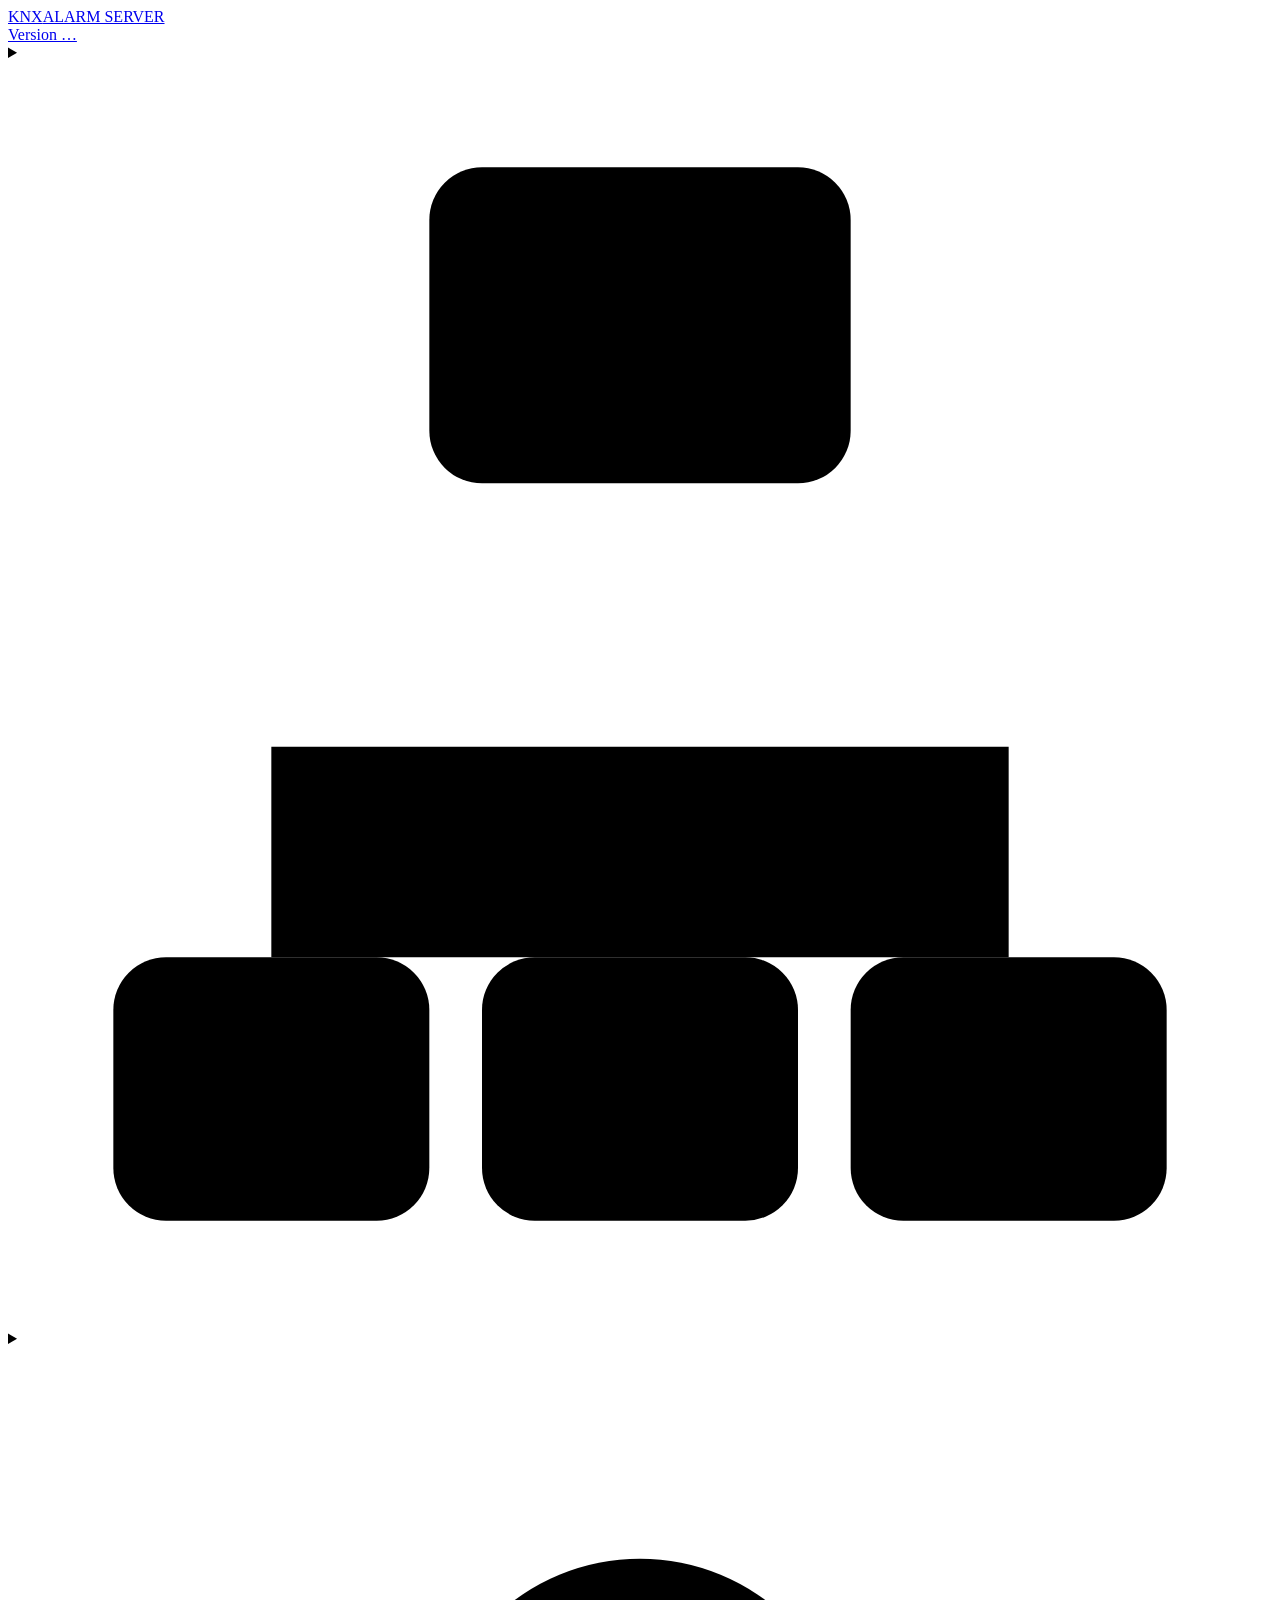
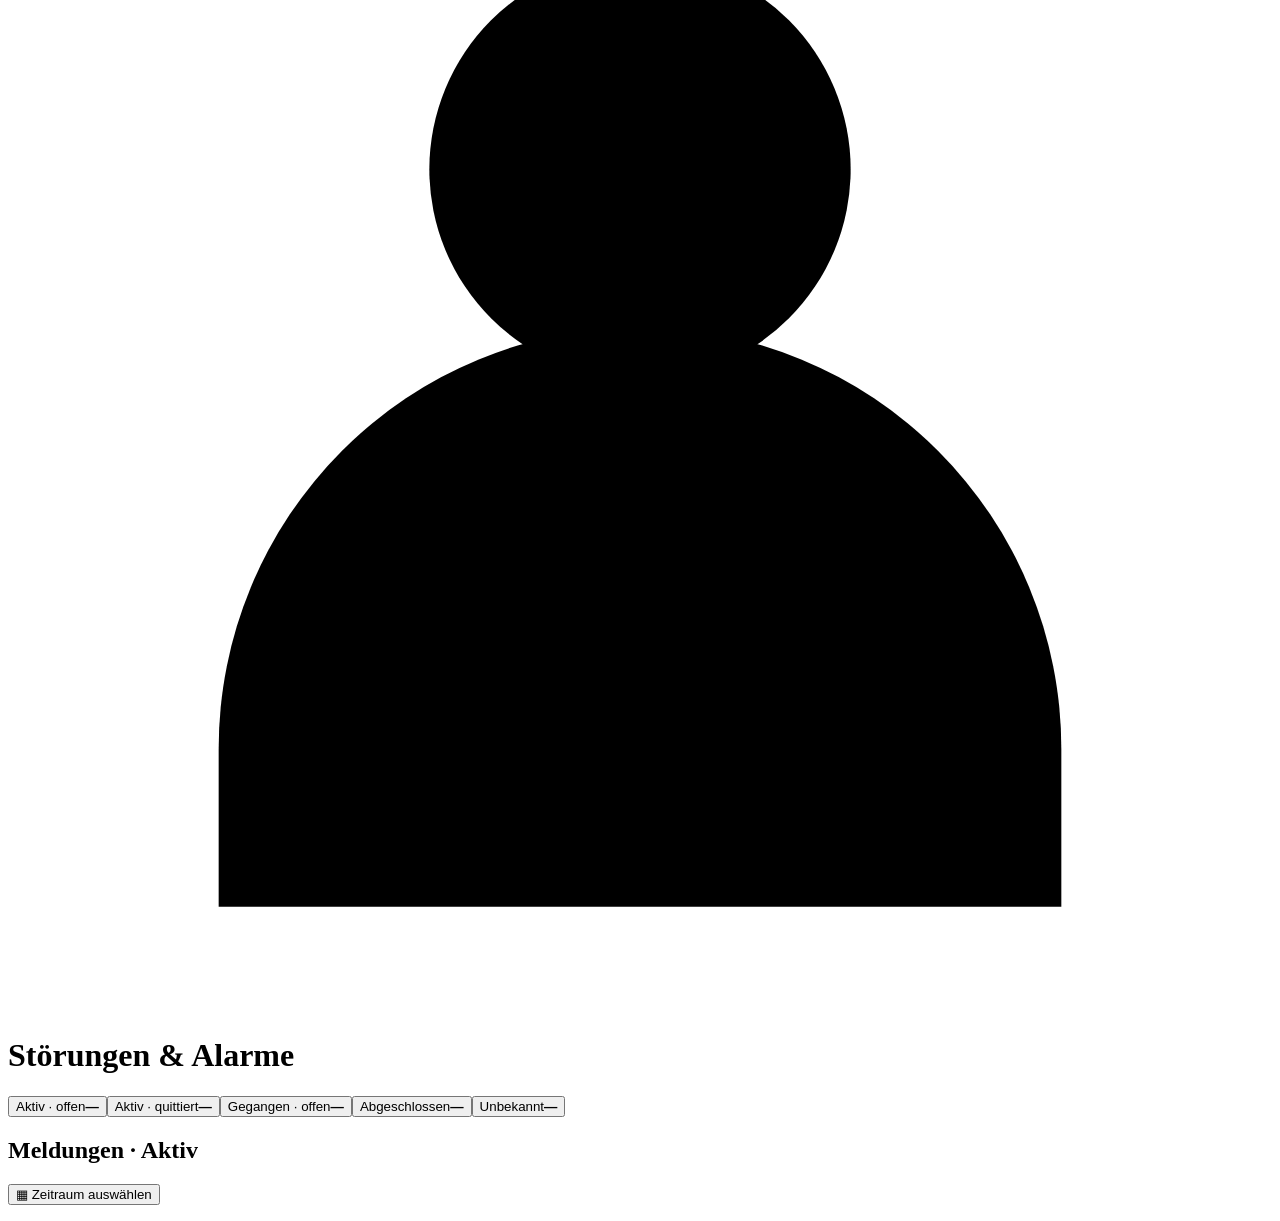
==== src/knx_alarmserver/static/index.html @ 4ce50c4f "Dashboard-Untertitel entfernen und Meldungsübersicht nach oben rücken" ====
<!doctype html>
<html lang="de">
<head><meta charset="utf-8"><meta name="viewport" content="width=device-width,initial-scale=1">
<title>KNX · Alarmserver</title><script src="/static/theme.js"></script><link rel="stylesheet" href="/static/style.css"><script src="/static/date-range.js" defer></script><script src="/static/app.js" defer></script><script src="/static/bus-test.js" defer></script></head>
<body>
<header>
<a class="brand" href="/" aria-label="Zum Dashboard">KNX<span>ALARM SERVER</span></a>
<div class="header-tools">
<a id="version-link" href="/versions" title="Versionshistorie öffnen">Version …</a>
<details id="knx-status-menu" class="header-menu"><summary id="knx-status-icon" class="icon-button status-yellow" title="KNX-Status wird geprüft" aria-label="KNX-Status wird geprüft"><svg viewBox="0 0 24 24" aria-hidden="true"><path d="M12 8v5M5 17v-4h14v4M12 13v4"/><rect x="8" y="2" width="8" height="6" rx="1"/><rect x="2" y="17" width="6" height="5" rx="1"/><rect x="9" y="17" width="6" height="5" rx="1"/><rect x="16" y="17" width="6" height="5" rx="1"/></svg></summary><div class="dropdown status-dropdown"><b>KNX-Verbindung</b><p id="connection-status">Wird geprüft …</p><p id="connection-detail"></p></div></details>
<details id="settings-menu" class="header-menu" hidden><summary class="icon-button" title="Einstellungen" aria-label="Einstellungen"><svg viewBox="0 0 24 24" aria-hidden="true"><path d="m9 3 1-2h4l1 2 3 2 2-.1 2 3.5-1 2v3l1 2-2 3.5-2-.1-3 2-1 2h-4l-1-2-3-2-2 .1-2-3.5 1-2v-3l-1-2L4 4.9l2 .1z" transform="translate(0 0) scale(.95)"/><circle cx="11.4" cy="11.4" r="3"/></svg></summary><div class="dropdown"><p class="menu-caption">Verwaltung</p><a id="matrix-link" href="/matrix">Alarmmatrix</a><a id="telegrams-link" href="/telegrams">Telegramme</a><a id="knx-settings-tab" href="/knx">KNX Verbindungen</a><a id="ets-tab" href="/ets">ETS-Import</a><a id="priorities-link" href="/priorities">Prioritäten</a><a id="mail-link" href="/mail">Mail-Konfiguration</a><a id="users-tab" href="/users">Benutzerverwaltung</a></div></details>
<details id="profile-menu" class="header-menu"><summary class="icon-button" aria-label="Benutzermenü" title="Benutzermenü"><svg viewBox="0 0 24 24" aria-hidden="true"><circle cx="12" cy="8" r="4"/><path d="M4 22v-3a8 8 0 0 1 16 0v3"/></svg></summary><div class="dropdown"><div class="menu-user"><p id="profile-user">…</p><span id="identity" class="menu-role">…</span></div><div class="theme-menu-row"><div id="theme-choice" class="theme-switch" role="radiogroup" aria-label="Darstellung" data-preference="dark"><span class="theme-switch-thumb" aria-hidden="true"></span><label title="Dark"><input type="radio" name="theme" value="dark" aria-label="Dark" checked><span><svg viewBox="0 0 24 24" aria-hidden="true"><path d="M20 14a8 8 0 0 1-10-10 8 8 0 1 0 10 10Z"/></svg></span></label><label title="Light"><input type="radio" name="theme" value="light" aria-label="Light"><span><svg viewBox="0 0 24 24" aria-hidden="true"><circle cx="12" cy="12" r="4"/><path d="M12 2v2m0 16v2M2 12h2m16 0h2M5 5l1.5 1.5m11 11L19 19M5 19l1.5-1.5m11-11L19 5"/></svg></span></label><label title="Automatisch"><input type="radio" name="theme" value="auto" aria-label="Automatisch"><span><svg viewBox="0 0 24 24" aria-hidden="true"><rect x="3" y="4" width="18" height="13" rx="2"/><path d="M8 21h8m-4-4v4m-3-7 3-7 3 7m-5-2h4"/></svg></span></label></div></div><a href="/account/password">Kennwort ändern</a><button id="logout" type="button">Abmelden</button></div></details>

</div></header>
<main>
<a id="back-dashboard" href="/" hidden>← Dashboard</a>
<div class="heading"><div><h1 id="page-title">Störungen &amp; Alarme</h1><p id="page-description" class="muted" hidden></p></div><span id="clock"></span></div>
<div id="error" role="alert" hidden></div>
<section id="counters" class="cards" aria-label="Übersicht"><button type="button" class="counter-card" data-status-filter="active" aria-pressed="false"><span>Aktiv · offen</span><strong id="active">—</strong></button><button type="button" class="counter-card" data-status-filter="active_ack" aria-pressed="false"><span>Aktiv · quittiert</span><strong id="acked">—</strong></button><button type="button" class="counter-card" data-status-filter="clear_pending" aria-pressed="false"><span>Gegangen · offen</span><strong id="pending">—</strong></button><button type="button" class="counter-card" data-status-filter="closed" aria-pressed="false"><span>Abgeschlossen</span><strong id="closed">—</strong></button><button type="button" class="counter-card" data-status-filter="unknown" aria-pressed="false"><span>Unbekannt</span><strong id="unknown">—</strong></button></section>
<nav id="main-nav" hidden aria-label="Ansichten"></nav>
<section id="data-panel" class="panel"><div class="toolbar"><h2 id="view-title">Meldungen · Aktiv</h2><div id="date-range-wrap" class="date-range-wrap"><button id="date-range-toggle" type="button" aria-haspopup="dialog" aria-expanded="false" aria-controls="date-range-popup"><span aria-hidden="true">▦</span> <span id="date-range-label">Zeitraum auswählen</span></button>
<div id="date-range-popup" class="date-range-popup" role="dialog" aria-labelledby="date-range-title" hidden><div class="range-heading"><h3 id="date-range-title">Zeitraum auswählen</h3><div><button id="date-range-prev" type="button" aria-label="Vorheriger Monat">‹</button><button id="date-range-next" type="button" aria-label="Nächster Monat">›</button></div></div><p id="date-range-selection" role="status" aria-live="polite"></p><div id="date-range-months" class="date-range-months"></div><div class="range-actions"><button id="date-range-clear" type="button">Zeitraum zurücksetzen</button><button id="date-range-cancel" type="button">Abbrechen</button><button id="date-range-apply" type="button" disabled>Übernehmen</button></div></div></div><div id="telegram-rates" class="telegram-rates" hidden title="Empfangene Gruppentelegramme aller Verbindungen; unabhängig von Suche und Tabellenlimit. Seit Dienststart, sekundengenaues Zeitfenster."><span>Letzte Minute: <strong id="telegram-minute">—</strong></span><span>Letzte Stunde: <strong id="telegram-hour">—</strong></span></div><label id="telegram-search-wrap" hidden>Suche <input id="search" type="search" maxlength="200" placeholder="Name, Bereich, Gruppenadresse"></label><span id="list-summary" class="muted" role="status" aria-live="polite"></span></div>
<div id="bus-test-controls" class="toolbar" hidden><button id="bus-test-open" type="button">KNX-Testmodus</button><span id="bus-test-summary" class="muted" role="status"></span></div><div id="knx-read-controls" class="toolbar" hidden><label>KNX-Status abfragen<select id="knx-read-mode"><option value="unknown">Unbekannte Werte</option><option value="all">Alle Alarmadressen</option></select></label><label>Verbindung<select id="knx-read-connection"><option value="">Erste aktive Verbindung</option></select></label><button id="knx-read-start" type="button">Status abfragen</button></div><p id="knx-read-feedback" role="status" aria-live="polite" hidden></p>
<div class="table-scroll"><table id="message-table"><thead id="table-head"></thead><tbody id="table-body"></tbody></table></div><p id="empty" hidden></p><p id="hint" class="muted"></p></section>
<section id="knx-settings" class="panel" hidden aria-labelledby="knx-title">
<div class="toolbar"><h2 id="knx-title">KNX-Verbindungen</h2><button id="knx-add" type="button">Verbindung hinzufügen</button></div>
<p>Verwalte hier die Verbindung zu deinem KNX/IP-Router. Zum Start einen freien Tunneling-Kanal verwenden. KNX Secure wird noch nicht unterstützt.</p>
<div class="toolbar"><label><input id="knx-enabled" type="checkbox"> KNX-Empfang aktivieren</label><button id="knx-apply" type="button">Aktivierung speichern</button><button id="knx-reload" type="button">Neu laden</button></div>
<p id="knx-feedback" role="status" aria-live="polite"></p><div id="knx-list"></div>
<form id="knx-form" hidden>
<h3 id="knx-form-title">Neue Verbindung</h3>
<div class="knx-fields">
<label>Name<input id="knx-name" required maxlength="64" placeholder="z. B. Hauptlinie"></label>
<label>Verbindungsart<select id="knx-type"><option value="tunneling">Tunneling (UDP)</option><option value="routing">Routing (Multicast)</option></select></label>
<label><input id="knx-connection-enabled" type="checkbox" checked> Verbindung aktiv</label>
<label>Lokale IPv4-Adresse (optional)<input id="knx-local" placeholder="Bei mehreren Netzwerkschnittstellen"></label>
<fieldset id="knx-tunnel-fields"><legend>Tunneling</legend>
<label>Router-IP<input id="knx-gateway" required placeholder="IPv4-Adresse des KNX/IP-Routers"></label>
<label>Port<input id="knx-port" type="number" min="1" max="65535" value="3671" required></label></fieldset>
<fieldset id="knx-routing-fields" hidden disabled><legend>Routing</legend>
<label>Physikalische Adresse<input id="knx-individual" required placeholder="In ETS abgestimmte freie Adresse"></label>
<label>Multicast-Adresse<input id="knx-multicast" value="224.0.23.12" required></label></fieldset>
</div>
<p>Die physikalische Adresse beim Routing muss frei und mit ETS abgestimmt sein. Multicast muss im Netzwerk erreichbar sein.</p>
<div class="toolbar"><button type="submit">Speichern und übernehmen</button><button id="knx-cancel" type="button">Abbrechen</button></div>
</form>
<p>Änderungen werden sofort übernommen und bleiben nach Neustarts erhalten. Ein gespeicherter Eintrag bestätigt noch keinen Telegrammempfang.</p>
</section>
<section id="ets-panel" class="panel" hidden aria-labelledby="ets-title">
<div class="toolbar"><h2 id="ets-title">ETS-Gruppenadressen</h2><button id="ets-reload" type="button">Gespeicherten Katalog laden</button></div>
<p>In ETS die Gruppenadressen als <b>XML</b> exportieren (mit Datenpunkttypen, nicht im alten ETS4-Format). Alternativ CSV mit Kopfzeile und Adressspalte. Vollständige .knxproj-Projekte werden noch nicht unterstützt.</p>
<form id="ets-form"><div class="toolbar"><label>ETS-Datei (max. 4 MiB)<input id="ets-file" type="file" accept=".xml,.csv" required></label><button type="submit" id="ets-preview">Vorschau prüfen</button></div></form>
<p>Der Import ordnet Namen und Datentypen für künftig empfangene Telegramme zu. Alarmregeln werden dadurch nicht angelegt oder geändert. Fehlende, mehrdeutige oder nicht unterstützte DPT bleiben als Rohwert sichtbar.</p>
<div class="toolbar"><label>Übernahme<select id="ets-mode"><option value="merge">Ergänzen / vorhandene Adressen aktualisieren</option><option value="replace">Gesamten ETS-Katalog durch diese Datei ersetzen</option></select></label><button id="ets-apply" type="button" disabled>Vorschau übernehmen</button></div>
<p id="ets-feedback" role="status" aria-live="polite"></p><p id="ets-summary"></p>
<div class="toolbar"><label>Suche<input id="ets-search" type="search" placeholder="Name, Gruppenadresse, DPT"></label><button id="ets-prev" type="button">Zurück</button><span id="ets-page"></span><button id="ets-next" type="button">Weiter</button></div>
<div class="table-scroll"><table><thead><tr><th>Gruppenadresse</th><th>Name / Beschreibung</th><th>DPT</th><th>Prüfung / Änderung</th></tr></thead><tbody id="ets-rows"></tbody></table></div>
</section>
<section id="mail-panel" class="panel" hidden aria-labelledby="mail-title">
<div class="toolbar"><h2 id="mail-title">Mail-Konfiguration</h2><button id="mail-help-open" class="mail-help-open" type="button" aria-label="SMTP-Beispiele und Eingabehilfe öffnen" title="SMTP-Beispiele und Eingabehilfe" aria-haspopup="dialog" aria-controls="mail-help-dialog" aria-expanded="false">i</button><button id="mail-reload" type="button">Konfiguration neu laden</button></div>
<p>Neue Alarmvorgänge werden einmal je aktiviertem Benutzer in die Versandwarteschlange aufgenommen. Empfänger in der Benutzerverwaltung aktivieren. Bereits vorhandene Vorgänge werden nicht nachträglich versendet.</p>
<dialog id="mail-help-dialog" class="mail-help-dialog" aria-labelledby="mail-help-title"><div class="mail-help-heading"><h3 id="mail-help-title">SMTP-Beispiele und Eingabehilfe</h3><button id="mail-help-close" type="button" aria-label="Mail-Hilfe schließen">Schließen ×</button></div><div class="mail-help-content">
<p>10 Beispiele nach offiziellen Anbieteranleitungen · geprüft am 22.10.2026. Die Adressen sind Muster und müssen durch das eigene Postfach ersetzt werden. Kontotyp, Tarif und Sicherheitsrichtlinien können abweichen; die verlinkte Anbieterhilfe hat Vorrang.</p>
<label for="mail-help-provider">Anbieter auswählen</label><select id="mail-help-provider"><option value="">Bitte einen Anbieter auswählen (10 Beispiele)</option><option value="zoho">Zoho Mail</option><option value="ionos">1&amp;1 Hosting / IONOS Mail</option><option value="gmx">GMX (Deutschland)</option><option value="gmail">Gmail / Google Workspace</option><option value="webde">WEB.DE</option><option value="telekom">Telekom / T-Online / Magenta</option><option value="strato">STRATO</option><option value="yahoo">Yahoo Mail</option><option value="icloud">Apple iCloud Mail</option><option value="mailbox">mailbox.org</option></select><div id="mail-provider-examples"><section data-mail-provider="zoho" class="mail-provider-example" hidden><h4>Zoho Mail</h4><p class="mail-provider-status">Mit den zu Ihrem Konto gehörenden SMTP-Daten nutzbar.</p><div class="table-scroll"><table><thead><tr><th>Feld im Alarmserver</th><th>Beispieleingabe / Bedeutung</th></tr></thead><tbody><tr><th scope="row">SMTP-Server</th><td>smtp.zoho.com (Beispiel: US-Privatkonto)</td></tr><tr><th scope="row">SMTP-Port</th><td>465</td></tr><tr><th scope="row">Verbindung</th><td>TLS (typisch Port 465)</td></tr><tr><th scope="row">SMTP-Benutzername</th><td>alarm@zohomail.com</td></tr><tr><th scope="row">SMTP-Passwort</th><td>Postfachpasswort; bei Zwei-Faktor-Authentifizierung ein App-Passwort.</td></tr><tr><th scope="row">Absenderadresse</th><td>alarm@zohomail.com (eigene Adresse einsetzen)</td></tr></tbody></table></div><p>Host und Benutzername müssen zu Kontotyp und Rechenzentrum passen. Für kostenpflichtige US-Domainkonten nennt Zoho smtppro.zoho.com. EU- und andere Konten: den exakten Server unter Zoho Mail → Einstellungen → Mailkonten → Server Configuration Details übernehmen, nicht blind den US-Beispielhost verwenden.</p><ul class="mail-help-sources"><li><a href="https://www.zoho.com/de/mail/help/zoho-smtp.html" target="_blank" rel="noopener noreferrer">Zoho: SMTP-Konfiguration und Kontotypen</a></li></ul></section><section data-mail-provider="ionos" class="mail-provider-example" hidden><h4>1&amp;1 Hosting / IONOS Mail</h4><p class="mail-provider-status">Beispiel für IONOS Mail Basic / Mail Business.</p><div class="table-scroll"><table><thead><tr><th>Feld im Alarmserver</th><th>Beispieleingabe / Bedeutung</th></tr></thead><tbody><tr><th scope="row">SMTP-Server</th><td>smtp.ionos.de</td></tr><tr><th scope="row">SMTP-Port</th><td>465</td></tr><tr><th scope="row">Verbindung</th><td>TLS (typisch Port 465)</td></tr><tr><th scope="row">SMTP-Benutzername</th><td>alarm@example.org</td></tr><tr><th scope="row">SMTP-Passwort</th><td>Passwort dieses E-Mail-Postfachs, nicht das IONOS-Kundenpasswort.</td></tr><tr><th scope="row">Absenderadresse</th><td>alarm@example.org (eigene Adresse einsetzen)</td></tr></tbody></table></div><p>Benutzername und Absender durch die eigene vollständige Postfachadresse ersetzen. Alternativ dokumentiert IONOS Port 587 mit STARTTLS. Für 1&amp;1-DSL-/Mobilfunk-Postfächer und Hosted Exchange können andere Server gelten; dafür die separate Anleitung zum eigenen Produkt verwenden.</p><ul class="mail-help-sources"><li><a href="https://www.ionos.de/hilfe/e-mail/allgemeine-themen/serverinformationen-fuer-imap-pop3-und-smtp/" target="_blank" rel="noopener noreferrer">IONOS: SMTP-Server und Anmeldedaten</a></li><li><a href="https://hilfe-center.1und1.de/e-mail-einstellungen" target="_blank" rel="noopener noreferrer">1&amp;1: Einstellungen für DSL-/Mobilfunk-Mail</a></li></ul></section><section data-mail-provider="gmx" class="mail-provider-example" hidden><h4>GMX (Deutschland)</h4><p class="mail-provider-status">Mit aktiviertem externem Zugriff und passendem App-Passwort nutzbar.</p><div class="table-scroll"><table><thead><tr><th>Feld im Alarmserver</th><th>Beispieleingabe / Bedeutung</th></tr></thead><tbody><tr><th scope="row">SMTP-Server</th><td>mail.gmx.net</td></tr><tr><th scope="row">SMTP-Port</th><td>587</td></tr><tr><th scope="row">Verbindung</th><td>STARTTLS</td></tr><tr><th scope="row">SMTP-Benutzername</th><td>alarm@gmx.de</td></tr><tr><th scope="row">SMTP-Passwort</th><td>App-Passwort für dieses externe Programm aus dem GMX-Konto.</td></tr><tr><th scope="row">Absenderadresse</th><td>alarm@gmx.de (eigene Adresse einsetzen)</td></tr></tbody></table></div><p>Das App-Passwort unter Account verwalten → Login &amp; Sicherheit → App-Passwörter erzeugen. Ein vorhandenes Postfach verwenden; die Absenderadresse muss dem Konto gehören. Alternativ ist Port 465 mit TLS möglich. Dies sind GMX.net-Daten, nicht automatisch die Daten internationaler GMX.com-Konten.</p><ul class="mail-help-sources"><li><a href="https://hilfe.gmx.net/pop-imap/imap/imap-serverdaten.html" target="_blank" rel="noopener noreferrer">GMX: SMTP-Serverdaten</a></li><li><a href="https://hilfe.gmx.net/sicherheit/2fa/anwendungsspezifisches-passwort.html" target="_blank" rel="noopener noreferrer">GMX: App-Passwort erstellen</a></li></ul></section><section data-mail-provider="gmail" class="mail-provider-example" hidden><h4>Gmail / Google Workspace</h4><p class="mail-provider-status">Mit verfügbarem Google-App-Passwort nutzbar.</p><div class="table-scroll"><table><thead><tr><th>Feld im Alarmserver</th><th>Beispieleingabe / Bedeutung</th></tr></thead><tbody><tr><th scope="row">SMTP-Server</th><td>smtp.gmail.com</td></tr><tr><th scope="row">SMTP-Port</th><td>587</td></tr><tr><th scope="row">Verbindung</th><td>STARTTLS</td></tr><tr><th scope="row">SMTP-Benutzername</th><td>alarm@gmail.com</td></tr><tr><th scope="row">SMTP-Passwort</th><td>16-stelliges Google-App-Passwort, nicht das normale Google-Passwort.</td></tr><tr><th scope="row">Absenderadresse</th><td>alarm@gmail.com (eigene Adresse einsetzen)</td></tr></tbody></table></div><p>App-Passwörter setzen die Bestätigung in zwei Schritten voraus. Bei Organisationskonten, erweiterten Sicherheitsrichtlinien oder bestimmten Kontoeinstellungen können sie fehlen. Falls nur OAuth2 erlaubt ist, ist dieses Konto mit dem aktuellen Modul nicht direkt nutzbar. Workspace: die vollständige eigene Firmen-Mailadresse verwenden. Alternativ: Port 465 mit TLS.</p><ul class="mail-help-sources"><li><a href="https://knowledge.workspace.google.com/admin/gmail/send-email-from-a-printer-scanner-or-app?hl=de" target="_blank" rel="noopener noreferrer">Google: SMTP für Geräte und Apps</a></li><li><a href="https://support.google.com/mail/answer/185833?hl=de" target="_blank" rel="noopener noreferrer">Google: Voraussetzungen für App-Passwörter</a></li></ul></section><section data-mail-provider="webde" class="mail-provider-example" hidden><h4>WEB.DE</h4><p class="mail-provider-status">Mit passendem App-Passwort und freigegebenem Zugriff nutzbar.</p><div class="table-scroll"><table><thead><tr><th>Feld im Alarmserver</th><th>Beispieleingabe / Bedeutung</th></tr></thead><tbody><tr><th scope="row">SMTP-Server</th><td>smtp.web.de</td></tr><tr><th scope="row">SMTP-Port</th><td>587</td></tr><tr><th scope="row">Verbindung</th><td>STARTTLS</td></tr><tr><th scope="row">SMTP-Benutzername</th><td>alarm@web.de</td></tr><tr><th scope="row">SMTP-Passwort</th><td>App-Passwort für das externe Programm aus dem WEB.DE-Konto.</td></tr><tr><th scope="row">Absenderadresse</th><td>alarm@web.de (eigene Adresse einsetzen)</td></tr></tbody></table></div><p>Das App-Passwort unter Account verwalten → Login &amp; Sicherheit → App-Passwörter erzeugen. Eine zum Postfach gehörende Absenderadresse verwenden. Alternativ: Port 465 mit TLS.</p><ul class="mail-help-sources"><li><a href="https://hilfe.web.de/pop-imap/imap/imap-serverdaten.html" target="_blank" rel="noopener noreferrer">WEB.DE: SMTP-Serverdaten</a></li><li><a href="https://hilfe.web.de/sicherheit/2fa/anwendungsspezifisches-passwort.html" target="_blank" rel="noopener noreferrer">WEB.DE: App-Passwort erstellen</a></li></ul></section><section data-mail-provider="telekom" class="mail-provider-example" hidden><h4>Telekom / T-Online / Magenta</h4><p class="mail-provider-status">Mit dem Passwort für E-Mail-Programme nutzbar.</p><div class="table-scroll"><table><thead><tr><th>Feld im Alarmserver</th><th>Beispieleingabe / Bedeutung</th></tr></thead><tbody><tr><th scope="row">SMTP-Server</th><td>securesmtp.t-online.de</td></tr><tr><th scope="row">SMTP-Port</th><td>465</td></tr><tr><th scope="row">Verbindung</th><td>TLS (typisch Port 465)</td></tr><tr><th scope="row">SMTP-Benutzername</th><td>alarm@t-online.de</td></tr><tr><th scope="row">SMTP-Passwort</th><td>Separates „Passwort für E-Mail-Programme“ aus dem Telekom-Konto.</td></tr><tr><th scope="row">Absenderadresse</th><td>alarm@t-online.de (eigene Adresse einsetzen)</td></tr></tbody></table></div><p>Auch bei einer @magenta.de-Adresse diesen SMTP-Host verwenden, aber die eigene vollständige Adresse als Benutzername und Absender eintragen. Das Passwort für E-Mail-Programme ist nicht einfach das Telekom-Login-Passwort.</p><ul class="mail-help-sources"><li><a href="https://www.telekom.de/hilfe/apps-dienste/e-mail/posteingang-postausgang-server" target="_blank" rel="noopener noreferrer">Telekom: Postausgangsserver</a></li><li><a href="https://www.telekom.de/hilfe/apps-dienste/e-mail/app-programm-passwort" target="_blank" rel="noopener noreferrer">Telekom: Passwort für E-Mail-Programme</a></li></ul></section><section data-mail-provider="strato" class="mail-provider-example" hidden><h4>STRATO</h4><p class="mail-provider-status">Beispiel für reguläre STRATO-Hosting-Postfächer.</p><div class="table-scroll"><table><thead><tr><th>Feld im Alarmserver</th><th>Beispieleingabe / Bedeutung</th></tr></thead><tbody><tr><th scope="row">SMTP-Server</th><td>smtp.strato.de</td></tr><tr><th scope="row">SMTP-Port</th><td>465</td></tr><tr><th scope="row">Verbindung</th><td>TLS (typisch Port 465)</td></tr><tr><th scope="row">SMTP-Benutzername</th><td>alarm@example.org</td></tr><tr><th scope="row">SMTP-Passwort</th><td>Passwort des STRATO-E-Mail-Postfachs, nicht das Kundenlogin-Passwort.</td></tr><tr><th scope="row">Absenderadresse</th><td>alarm@example.org (eigene Adresse einsetzen)</td></tr></tbody></table></div><p>Die vollständige Postfachadresse verwenden. STRATO nennt für normale Mailprogramme Port 465. Der dokumentierte Smarthost-Port 587 ist für besondere serverseitige Relay-Szenarien bestimmt und wird hier nicht als normale Postfachkonfiguration vorgeschlagen.</p><ul class="mail-help-sources"><li><a href="https://www.strato.de/faq/mail/e-mailserver-adressen-ports-ssl-tls/" target="_blank" rel="noopener noreferrer">STRATO: Server, Ports und Anmeldung</a></li><li><a href="https://www.strato.de/faq/mail/e-mail-versand-aus-cgi-und-php-skripten/" target="_blank" rel="noopener noreferrer">STRATO: SMTP-Anmeldung aus Skripten</a></li></ul></section><section data-mail-provider="yahoo" class="mail-provider-example" hidden><h4>Yahoo Mail</h4><p class="mail-provider-status">Mit verfügbarem Yahoo-App-Passwort nutzbar.</p><div class="table-scroll"><table><thead><tr><th>Feld im Alarmserver</th><th>Beispieleingabe / Bedeutung</th></tr></thead><tbody><tr><th scope="row">SMTP-Server</th><td>smtp.mail.yahoo.com</td></tr><tr><th scope="row">SMTP-Port</th><td>465</td></tr><tr><th scope="row">Verbindung</th><td>TLS (typisch Port 465)</td></tr><tr><th scope="row">SMTP-Benutzername</th><td>alarm@yahoo.com</td></tr><tr><th scope="row">SMTP-Passwort</th><td>Von Yahoo erzeugtes App-Passwort für externe Programme.</td></tr><tr><th scope="row">Absenderadresse</th><td>alarm@yahoo.com (eigene Adresse einsetzen)</td></tr></tbody></table></div><p>Die vollständige eigene Yahoo-Adresse verwenden. Das App-Passwort im Sicherheitsbereich des Yahoo-Kontos für die externe Anwendung erzeugen. Falls die App-Passwort-Erstellung für das Konto nicht verfügbar ist, funktionieren diese Benutzername-/Passwort-Einstellungen nicht automatisch.</p><ul class="mail-help-sources"><li><a href="https://help.yahoo.com/kb/new-yahoo-mail/imap-server-settings-yahoo-mail-sln4075.html" target="_blank" rel="noopener noreferrer">Yahoo: SMTP-Serverdaten</a></li><li><a href="https://help.yahoo.com/kb/SLN15241.html" target="_blank" rel="noopener noreferrer">Yahoo: App-Passwörter</a></li></ul></section><section data-mail-provider="icloud" class="mail-provider-example" hidden><h4>Apple iCloud Mail</h4><p class="mail-provider-status">Mit App-spezifischem Passwort nutzbar.</p><div class="table-scroll"><table><thead><tr><th>Feld im Alarmserver</th><th>Beispieleingabe / Bedeutung</th></tr></thead><tbody><tr><th scope="row">SMTP-Server</th><td>smtp.mail.me.com</td></tr><tr><th scope="row">SMTP-Port</th><td>587</td></tr><tr><th scope="row">Verbindung</th><td>STARTTLS</td></tr><tr><th scope="row">SMTP-Benutzername</th><td>alarm@icloud.com</td></tr><tr><th scope="row">SMTP-Passwort</th><td>App-spezifisches Passwort des Apple Accounts.</td></tr><tr><th scope="row">Absenderadresse</th><td>alarm@icloud.com (eigene Adresse einsetzen)</td></tr></tbody></table></div><p>Die vollständige iCloud-Mailadresse verwenden, nicht nur den Namen vor dem @. App-spezifische Passwörter benötigen Zwei-Faktor-Authentifizierung. Für Port 587 im Alarmserver STARTTLS wählen; die direkte Option „TLS (typisch Port 465)“ ist dafür nicht die passende Auswahl.</p><ul class="mail-help-sources"><li><a href="https://support.apple.com/de-li/102525" target="_blank" rel="noopener noreferrer">Apple: iCloud-Mailserver</a></li><li><a href="https://support.apple.com/de-de/102654" target="_blank" rel="noopener noreferrer">Apple: App-spezifisches Passwort</a></li></ul></section><section data-mail-provider="mailbox" class="mail-provider-example" hidden><h4>mailbox.org</h4><p class="mail-provider-status">Mit Postfachpasswort oder einem passenden Mail-App-Passwort nutzbar.</p><div class="table-scroll"><table><thead><tr><th>Feld im Alarmserver</th><th>Beispieleingabe / Bedeutung</th></tr></thead><tbody><tr><th scope="row">SMTP-Server</th><td>smtp.mailbox.org</td></tr><tr><th scope="row">SMTP-Port</th><td>465</td></tr><tr><th scope="row">Verbindung</th><td>TLS (typisch Port 465)</td></tr><tr><th scope="row">SMTP-Benutzername</th><td>alarm@mailbox.org (eigene Haupt-E-Mail-Adresse verwenden)</td></tr><tr><th scope="row">SMTP-Passwort</th><td>Postfachpasswort; bei Zwei-Faktor-Authentifizierung ein Mail-App-Passwort mit SMTP-Berechtigung.</td></tr><tr><th scope="row">Absenderadresse</th><td>alarm@mailbox.org (eigene zum Postfach gehörende Adresse einsetzen)</td></tr></tbody></table></div><p>Als Benutzername die Haupt-E-Mail-Adresse verwenden, auch bei eigener Domain. Ein Mail-App-Passwort kann in den Sicherheitseinstellungen erzeugt werden; dabei SMTP freigeben. Alternativ ist Port 587 mit STARTTLS dokumentiert.</p><ul class="mail-help-sources"><li><a href="https://kb.mailbox.org/en/business/e-mail/e-mail-configuration/" target="_blank" rel="noopener noreferrer">mailbox.org: SMTP-Server und Anmeldung</a></li><li><a href="https://kb.mailbox.org/en/private/security-and-privacy/e-mail-password/" target="_blank" rel="noopener noreferrer">mailbox.org: Mail-App-Passwort und SMTP-Berechtigung</a></li></ul></section></div><h4>Weitere Felder – bei allen Beispielen gleich</h4><div class="table-scroll"><table><thead><tr><th>Feld im Alarmserver</th><th>Was gehört hinein?</th></tr></thead><tbody>
<tr><th scope="row">Absendername</th><td>Frei wählbarer Anzeigename, z. B. KNX Alarmserver.</td></tr>
<tr><th scope="row">Serverbezeichnung</th><td>Name dieses Alarmservers, z. B. Alarmserver Gebäude A. Steht als {server_name} in Vorlagen zur Verfügung.</td></tr>
<tr><th scope="row">Dashboard-Adresse</th><td>Optional die Browseradresse des Alarmservers, z. B. http://192.168.55.58/ – nicht die SMTP-Serveradresse. Platzhalter: {server_url}.</td></tr>
<tr><th scope="row">Automatischen Mailversand aktivieren</th><td>Erst nach Speichern und erfolgreicher Testmail aktivieren. Zusätzlich die gewünschten Empfänger in der Benutzerverwaltung freischalten.</td></tr>
<tr><th scope="row">Gespeichertes SMTP-Passwort entfernen</th><td>Nur aktivieren, wenn das gespeicherte Passwort gelöscht werden soll. Ein leeres Passwortfeld allein behält das bisherige Passwort.</td></tr>
</tbody></table></div><p>Im Feld SMTP-Server nur den Host eintragen, ohne https:// und ohne Pfad. Für den Versand werden keine IMAP-/POP-Server und kein Posteingangsport 993 benötigt. App-Passwörter gehören in das Feld SMTP-Passwort; OAuth2 kann dort nicht durch Eintragen eines Tokens ersetzt werden.</p><p>Die Hilfe zeigt nur Beispiele: Sie ändert keine Konfiguration, speichert nichts und versendet keine Testmail.</p>
</div></dialog>
<p id="mail-feedback" role="status" aria-live="polite"></p>
<form id="mail-form"><div class="knx-fields">
<label><input id="mail-enabled" type="checkbox"> Automatischen Mailversand aktivieren</label>
<label>SMTP-Server<input id="mail-host" maxlength="253" placeholder="smtp.example.org"></label>
<label>SMTP-Port<input id="mail-port" type="number" min="1" max="65535" required value="587"></label>
<label>Verbindung<select id="mail-security"><option value="starttls">STARTTLS (typisch Port 587)</option><option value="ssl">TLS (typisch Port 465)</option><option value="plain">Unverschlüsselt (lokaler Relay)</option></select></label>
<label>SMTP-Benutzername (optional)<input id="mail-username" maxlength="254" autocomplete="off"></label>
<label>SMTP-Passwort<input id="mail-password" type="password" maxlength="1024" autocomplete="new-password" placeholder="Leer lassen = gespeichertes Passwort behalten"><small id="mail-password-state"></small></label>
<label><input id="mail-clear-password" type="checkbox"> Gespeichertes SMTP-Passwort entfernen</label>
<label>Absenderadresse<input id="mail-from-email" type="email" maxlength="254" placeholder="alarm@example.org"></label>
<label>Absendername<input id="mail-from-name" maxlength="128"></label>
<label>Serverbezeichnung<input id="mail-server-name" maxlength="128"></label>
<label>Dashboard-Adresse (optional)<input id="mail-server-url" type="url" maxlength="2048" placeholder="http://192.168.55.58/"></label>
</div><h3>Vorlagen je Priorität</h3><p>Betreff und Text sind frei definierbar. Platzhalter werden mit geschweiften Klammern eingesetzt, beispielsweise <code>{meldung}</code>. Neue Prioritäten erhalten automatisch eine Standardvorlage.</p>
<details class="mail-placeholder-help"><summary>Verfügbare Platzhalter</summary><div id="mail-placeholders"></div><p>Wörtliche geschweifte Klammern als <code>{{</code> bzw. <code>}}</code> schreiben.</p></details>
<div id="mail-templates" class="mail-templates"></div><button id="mail-save" type="submit">Mail-Konfiguration und Vorlagen speichern</button></form>
<div class="mail-test toolbar"><label>Testempfänger<input id="mail-test-recipient" type="email" maxlength="254" placeholder="empfaenger@example.org"></label><button id="mail-test" type="button">Testmail senden</button></div><p class="muted">Testmail verwendet die gespeicherte Serverkonfiguration und kann auch bei deaktiviertem automatischem Versand gesendet werden. „Angenommen“ bestätigt die Übergabe an den SMTP-Server, nicht die Zustellung ins Postfach.</p>
<div class="toolbar"><h3>Versandstatus</h3><button id="mail-status-refresh" type="button">Status aktualisieren</button><button id="mail-retry" type="button">Fehlgeschlagene erneut versuchen</button></div><p id="mail-counts" role="status"></p>
<div class="table-scroll"><table><thead><tr><th>Vorgang</th><th>Empfänger</th><th>Betreff</th><th>Status</th><th>Versuche</th><th>Hinweis / Versandzeit</th></tr></thead><tbody id="mail-jobs"></tbody></table></div>
</section>
<section id="users-panel" class="panel" hidden aria-labelledby="users-title">
<div class="toolbar"><h2 id="users-title">Benutzerverwaltung</h2><button id="users-add" type="button">Benutzer hinzufügen</button><button id="users-reload" type="button">Neu laden</button></div>
<p>Admin: alle Funktionen · User: ansehen, quittieren und Alarmmatrix verwalten · Viewer: nur ansehen. Der letzte Admin bleibt erhalten.</p>
<p id="users-feedback" role="status" aria-live="polite"></p>
<div class="table-scroll"><table><thead><tr><th>E-Mail-Adresse</th><th>Name</th><th>Rolle</th><th>Mail</th><th>Aktionen</th></tr></thead><tbody id="users-rows"></tbody></table></div>
<form id="users-form" hidden><h3 id="users-form-title">Benutzer hinzufügen</h3><div class="knx-fields">
<label>E-Mail-Adresse<input id="users-name" type="email" required maxlength="254" autocomplete="off"></label>
<label>Vorname<input id="users-first-name" required maxlength="64" autocomplete="given-name"></label>
<label>Nachname<input id="users-last-name" required maxlength="64" autocomplete="family-name"></label>
<label><input id="users-mail-enabled" type="checkbox"> Mails bei neuen Störungen erhalten</label>
<label>Rolle<select id="users-role"><option value="viewer">Viewer</option><option value="user">User</option><option value="admin">Admin</option></select></label>
<label>Neues Passwort<input id="users-password" type="password" minlength="12" maxlength="1024" autocomplete="new-password"></label>
<label>Passwort wiederholen<input id="users-confirm" type="password" minlength="12" maxlength="1024" autocomplete="new-password"></label></div>
<p>Mindestens 12 Zeichen. Beim Bearbeiten beide Passwortfelder leer lassen, um das Kennwort beizubehalten. Änderungen melden den betroffenen Benutzer ab.</p>
<div class="toolbar"><button id="users-save" type="submit">Speichern</button><button id="users-cancel" type="button">Abbrechen</button></div></form>
</section>
<section id="priorities-panel" class="panel narrow-panel" hidden aria-labelledby="priorities-title"><h2 id="priorities-title">Prioritäten</h2>
<p>Kleine Zahlen bedeuten hohe Priorität. Alarme und CSV speichern nur die Nummer; die Bezeichnung kann unabhängig geändert werden.</p>
<div class="toolbar"><button id="priorities-add" type="button">Priorität hinzufügen</button><button id="priorities-save" type="button">Speichern</button><button id="priorities-reload" type="button">Neu laden</button></div>
<p id="priorities-feedback" role="status" aria-live="polite"></p>
<table><thead><tr><th>Priorität</th><th>Bezeichnung</th><th>Aktion</th></tr></thead><tbody id="priorities-rows"></tbody></table>
<p>Nummern von 1 bis 999. Bezeichnungen frei wählbar. Vor dem Entfernen oder Ändern einer bereits verwendeten Nummer die betroffenen Alarme auf eine andere Nummer umstellen.</p></section>
<section id="matrix-panel" class="panel" hidden aria-labelledby="matrix-title">
<div class="toolbar"><button id="matrix-tools-toggle" type="button" aria-expanded="false" aria-controls="matrix-tools">Werkzeuge anzeigen</button></div>
<div id="matrix-tools" hidden><h2 id="matrix-title">Alarmmatrix</h2>
<p>Jede Zeile definiert einen Alarm. Interne IDs werden automatisch vergeben. Änderungen gelten nach dem Speichern sofort, ohne KNX-Neustart. Bei Änderung von Adresse, DPT oder Regel beginnt die Auswertung mit unbekanntem Zustand; die Historie bleibt erhalten.</p>
<div class="toolbar"><button id="matrix-add" type="button">Alarm hinzufügen</button><button id="matrix-save" type="button">Matrix speichern</button><button id="matrix-reload" type="button">Gespeicherten Stand laden</button><a href="/api/matrix/example.csv" download>Beispiel-CSV herunterladen</a><a href="/api/matrix/export.csv" download>Gespeicherte Matrix als CSV</a></div>
<p>CSV: UTF-8, Semikolon als Trennzeichen, gleiche Spalten wie in der Tabelle, ohne ID. Import ergänzt neue Alarme; doppelte Gruppenadressen und ungültige Zeilen verhindern die gesamte Übernahme. Beispieladressen vor dem Import anpassen.</p>
<form id="matrix-import-form"><div class="toolbar"><label>Alarmmatrix-CSV (max. 2 MiB)<input id="matrix-file" type="file" accept=".csv,text/csv" required></label><button id="matrix-import" type="submit">CSV ergänzen</button></div></form>
<p>Operatoren: eq = gleich, ne = ungleich, gt/ge = größer / größer gleich, lt/le = kleiner / kleiner gleich, between/outside = innerhalb / außerhalb, contains = Text enthält, in = Werteliste, monitor = nur anzeigen. Werte als JSON (z. B. true, 50, [20,80] oder &quot;Störung&quot;), Hysterese als Zahl mit Dezimalpunkt. DPT-Feld optional für strukturierte Werte (z. B. status.fault).</p></div>
<p id="matrix-feedback" role="status" aria-live="polite"></p>
<div class="toolbar matrix-list-toolbar"><label>Suche<input id="matrix-search" type="search" placeholder="Name, ID, Bereich, Gruppenadresse"></label><button id="matrix-prev" type="button">Zurück</button><span id="matrix-page"></span><button id="matrix-next" type="button">Weiter</button><span id="matrix-count" role="status" aria-live="polite"></span></div>
<div class="table-scroll"><table class="matrix-table"><thead><tr><th>Interne ID</th><th>Name</th><th>Gruppenadresse</th><th>DPT</th><th>Operator</th><th>Grenzwert / Wert</th><th>Hysterese</th><th>DPT-Feld</th><th>Bereich</th><th>Priorität</th><th>Aktion</th></tr></thead><tbody id="matrix-rows"></tbody></table></div>

</section>
<section id="password-panel" class="panel narrow-panel" hidden aria-labelledby="password-title"><h2 id="password-title">Kennwort ändern</h2>
<form id="password-form"><div class="knx-fields single-column">
<label>Bisheriges Kennwort<input id="password-current" type="password" autocomplete="current-password" required maxlength="1024"></label>
<label>Neues Kennwort<input id="password-new" type="password" autocomplete="new-password" required minlength="12" maxlength="1024"></label>
<label>Neues Kennwort wiederholen<input id="password-confirm" type="password" autocomplete="new-password" required minlength="12" maxlength="1024"></label></div>
<p>Mindestens 12 Zeichen. Nach dem Speichern bitte mit dem neuen Kennwort anmelden.</p><p id="password-feedback" role="status" aria-live="polite"></p><button id="password-save" type="submit">Kennwort speichern</button></form></section>
<section id="versions-panel" class="panel" hidden aria-labelledby="versions-title"><h2 id="versions-title">Versionshistorie</h2><div class="toolbar version-status"><p id="versions-feedback" role="status" aria-live="polite"></p><button id="update-reload" type="button">Status prüfen</button><button id="update-refresh" type="button" hidden>Oberfläche neu laden</button></div><p id="update-feedback" role="status" aria-live="polite"></p><div id="update-panel" hidden><h3 id="update-title">Alarmserver aktualisieren</h3>
<p>Installierte Version: <strong id="update-version">—</strong></p><p>Installiert den aktuellen Stand aus dem GitHub-Repository. Einstellungen und Daten bleiben erhalten. Während des Dienstneustarts sind Weboberfläche und KNX-Empfang kurz unterbrochen.</p>
<div class="toolbar"><button id="update-start" type="button" disabled>Update installieren</button></div><p id="update-detail" class="muted"></p></div><div id="versions-history" class="version-history"></div></section>

</main>
<dialog id="bus-test-dialog" class="mail-help-dialog" aria-labelledby="bus-test-title"><div class="mail-help-heading"><h3 id="bus-test-title">KNX-Testmodus · Ersteinrichtung</h3><button id="bus-test-close" type="button">Schließen</button></div><div class="mail-help-content"><p data-bus-test-bulk>Echte KNX-Schreibtelegramme mit 1 Sekunde Abstand. Der Mailversand wird vor dem ersten Telegramm deaktiviert und bleibt danach ausgeschaltet. Bereits laufender Mailversand wird vorher abgewartet. Bestehende Versandaufträge bleiben pausiert.</p><p data-bus-test-bulk>Nach Übergabe an die KNX-Schnittstelle wird der Testwert lokal ausgewertet. Das bestätigt keinen Empfang durch andere Geräte. Testwerte verändern Meldungen und Historie; „Normal“ stellt keine früheren Messwerte wieder her.</p><p id="bus-test-single-note" hidden>Alarm senden und nach 1 Sekunde automatisch Normal senden. Mailversand bleibt danach ausgeschaltet.</p><p id="bus-test-value" class="muted" role="status" hidden></p><label>Verbindung<select id="bus-test-connection"></select></label><div class="table-scroll" data-bus-test-bulk><table><thead><tr><th>Auswahl</th><th>Meldung / GA</th><th>DPT / Regel</th><th>Alarmwert</th><th>Normalwert</th></tr></thead><tbody id="bus-test-rows"></tbody></table></div><p id="bus-test-feedback" role="status" aria-live="polite"></p><div class="toolbar"><button id="bus-test-pulse" type="button" hidden disabled>Alarm auslösen</button><button id="bus-test-alarm" type="button" disabled>Alarmwerte auf Bus senden</button><button id="bus-test-normal" type="button" disabled>Normalwerte auf Bus senden</button><button id="bus-test-stop" type="button" disabled>Stoppen</button></div></div></dialog></body></html>
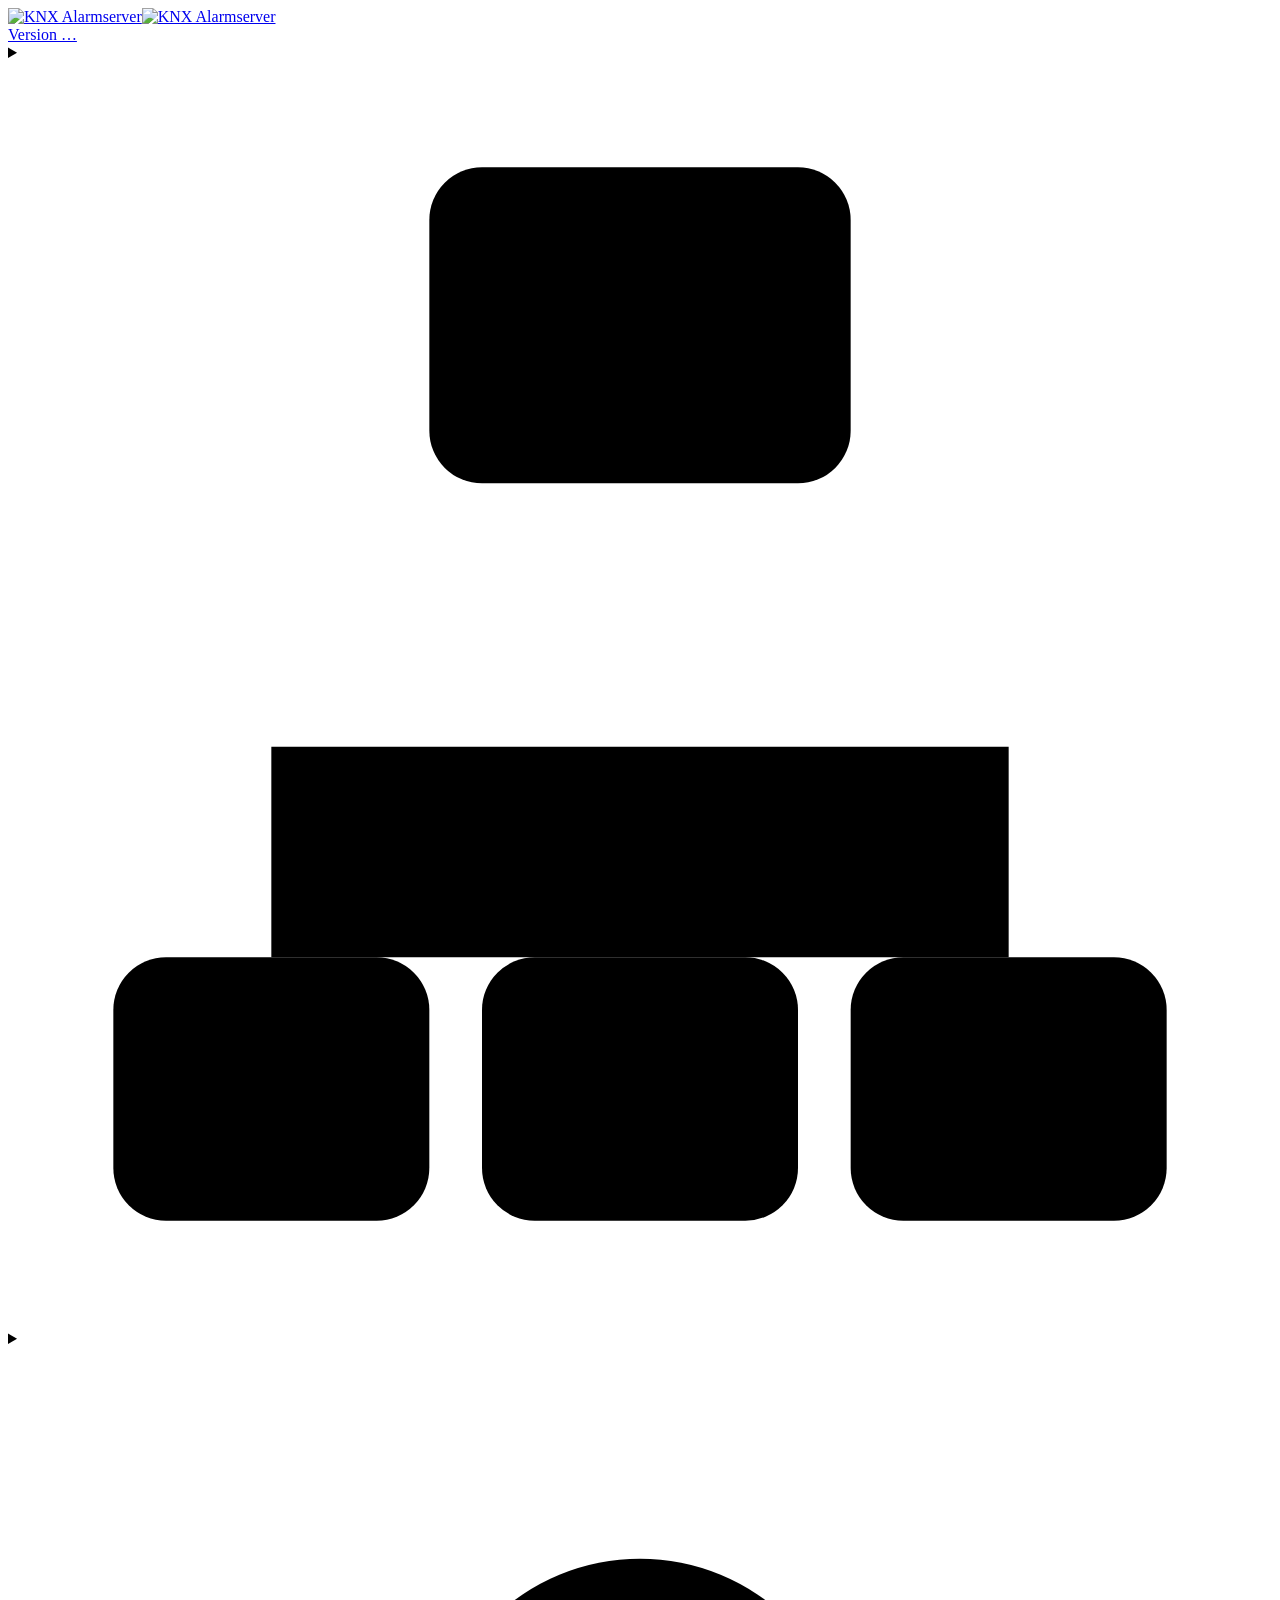
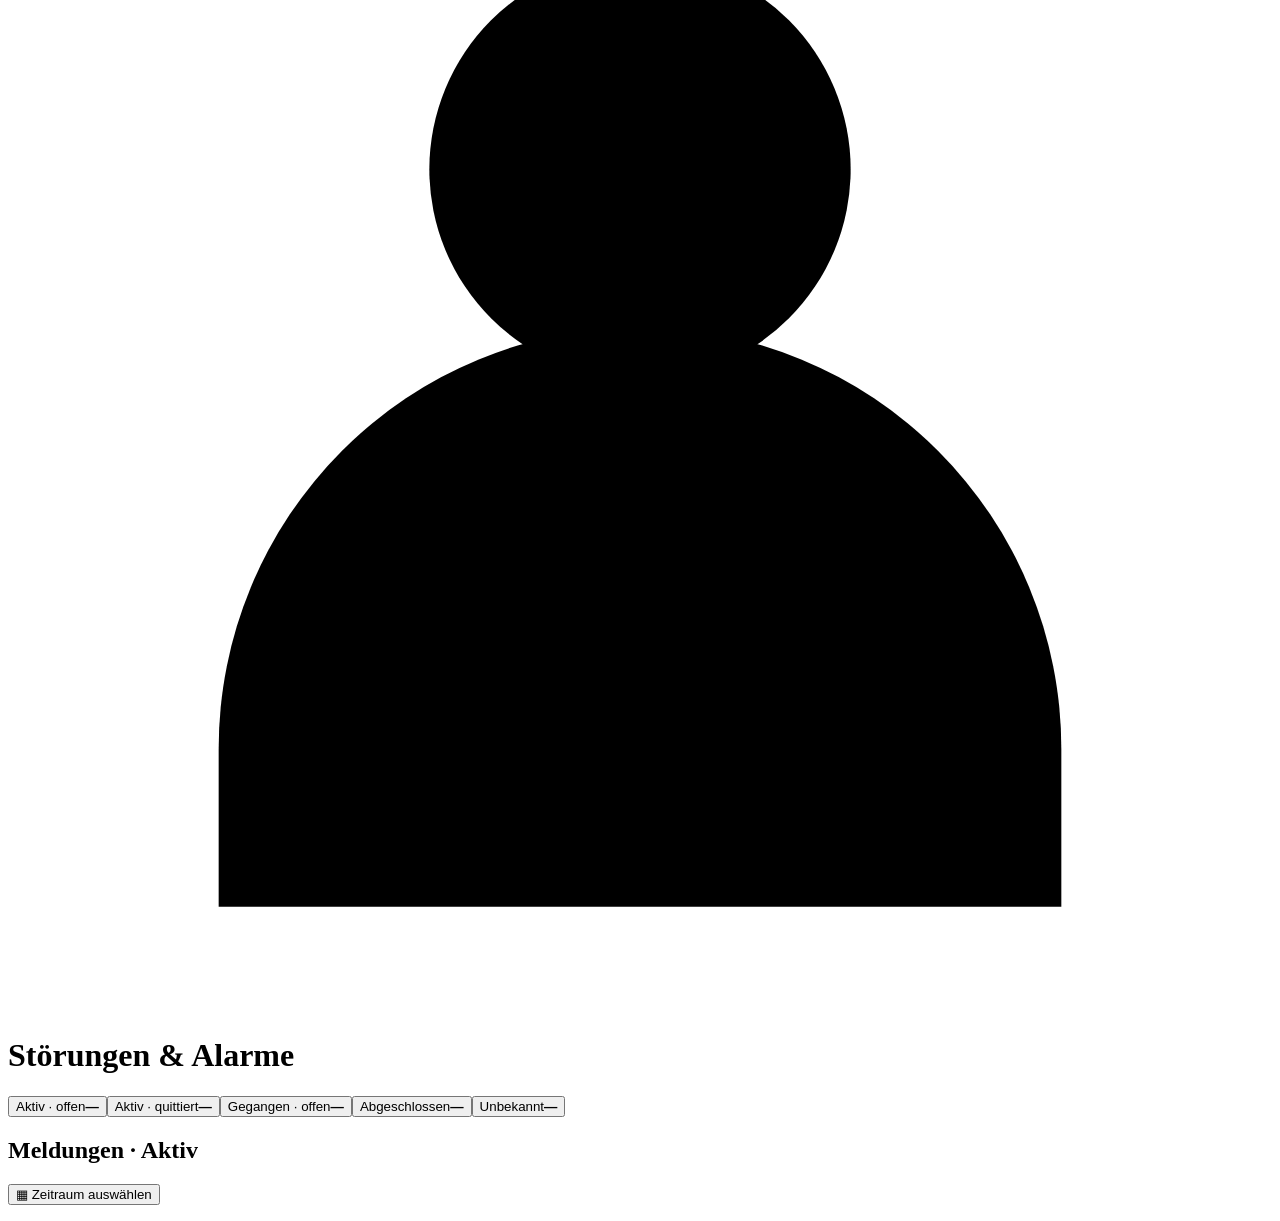
==== commit 7efb1def: "ASK-Logo im festen Menüband auf allen Seiten einbinden" ====
--- a/src/knx_alarmserver/static/index.html
+++ b/src/knx_alarmserver/static/index.html
@@ -4,10 +4,10 @@
 <title>KNX · Alarmserver</title><script src="/static/theme.js"></script><link rel="stylesheet" href="/static/style.css"><script src="/static/date-range.js" defer></script><script src="/static/app.js" defer></script><script src="/static/bus-test.js" defer></script></head>
 <body>
 <header>
-<a class="brand" href="/" aria-label="Zum Dashboard">KNX<span>ALARM SERVER</span></a>
+<a class="brand" href="/" aria-label="Zum Dashboard"><img class="brand-logo brand-logo-dark" src="/static/logo-dark.svg" width="720" height="320" alt="KNX Alarmserver"><img class="brand-logo brand-logo-light" src="/static/logo-light.svg" width="720" height="320" alt="KNX Alarmserver"></a>
 <div class="header-tools">
 <a id="version-link" href="/versions" title="Versionshistorie öffnen">Version …</a>
-<details id="knx-status-menu" class="header-menu"><summary id="knx-status-icon" class="icon-button status-yellow" title="KNX-Status wird geprüft" aria-label="KNX-Status wird geprüft"><svg viewBox="0 0 24 24" aria-hidden="true"><path d="M12 8v5M5 17v-4h14v4M12 13v4"/><rect x="8" y="2" width="8" height="6" rx="1"/><rect x="2" y="17" width="6" height="5" rx="1"/><rect x="9" y="17" width="6" height="5" rx="1"/><rect x="16" y="17" width="6" height="5" rx="1"/></svg></summary><div class="dropdown status-dropdown"><b>KNX-Verbindung</b><p id="connection-status">Wird geprüft …</p><p id="connection-detail"></p></div></details>
+<details id="knx-status-menu" class="header-menu"><summary id="knx-status-icon" class="icon-button status-yellow" title="KNX-Status wird geprüft" aria-label="KNX-Status wird geprüft"><svg viewBox="0 0 24 24" aria-hidden="true"><path d="M12 8v5M5 17v-4h14v4M12 13v4"/><rect x="8" y="2" width="8" height="6" rx="1"/><rect x="2" y="17" width="6" height="5" rx="1"/><rect x="9" y="17" width="6" height="5" rx="1"/><rect x="16" y="17" width="6" height="5" rx="1"/></svg></summary><div class="dropdown status-dropdown"><b id="knx-status-heading">KNX-Verbindung</b><div id="connection-detail"><div class="knx-connection-empty">Wird geprüft …</div></div><p id="connection-last-received">Letzter Empfang —</p><p id="connection-error" hidden></p></div></details>
 <details id="settings-menu" class="header-menu" hidden><summary class="icon-button" title="Einstellungen" aria-label="Einstellungen"><svg viewBox="0 0 24 24" aria-hidden="true"><path d="m9 3 1-2h4l1 2 3 2 2-.1 2 3.5-1 2v3l1 2-2 3.5-2-.1-3 2-1 2h-4l-1-2-3-2-2 .1-2-3.5 1-2v-3l-1-2L4 4.9l2 .1z" transform="translate(0 0) scale(.95)"/><circle cx="11.4" cy="11.4" r="3"/></svg></summary><div class="dropdown"><p class="menu-caption">Verwaltung</p><a id="matrix-link" href="/matrix">Alarmmatrix</a><a id="telegrams-link" href="/telegrams">Telegramme</a><a id="knx-settings-tab" href="/knx">KNX Verbindungen</a><a id="ets-tab" href="/ets">ETS-Import</a><a id="priorities-link" href="/priorities">Prioritäten</a><a id="mail-link" href="/mail">Mail-Konfiguration</a><a id="users-tab" href="/users">Benutzerverwaltung</a></div></details>
 <details id="profile-menu" class="header-menu"><summary class="icon-button" aria-label="Benutzermenü" title="Benutzermenü"><svg viewBox="0 0 24 24" aria-hidden="true"><circle cx="12" cy="8" r="4"/><path d="M4 22v-3a8 8 0 0 1 16 0v3"/></svg></summary><div class="dropdown"><div class="menu-user"><p id="profile-user">…</p><span id="identity" class="menu-role">…</span></div><div class="theme-menu-row"><div id="theme-choice" class="theme-switch" role="radiogroup" aria-label="Darstellung" data-preference="dark"><span class="theme-switch-thumb" aria-hidden="true"></span><label title="Dark"><input type="radio" name="theme" value="dark" aria-label="Dark" checked><span><svg viewBox="0 0 24 24" aria-hidden="true"><path d="M20 14a8 8 0 0 1-10-10 8 8 0 1 0 10 10Z"/></svg></span></label><label title="Light"><input type="radio" name="theme" value="light" aria-label="Light"><span><svg viewBox="0 0 24 24" aria-hidden="true"><circle cx="12" cy="12" r="4"/><path d="M12 2v2m0 16v2M2 12h2m16 0h2M5 5l1.5 1.5m11 11L19 19M5 19l1.5-1.5m11-11L19 5"/></svg></span></label><label title="Automatisch"><input type="radio" name="theme" value="auto" aria-label="Automatisch"><span><svg viewBox="0 0 24 24" aria-hidden="true"><rect x="3" y="4" width="18" height="13" rx="2"/><path d="M8 21h8m-4-4v4m-3-7 3-7 3 7m-5-2h4"/></svg></span></label></div></div><a href="/account/password">Kennwort ändern</a><button id="logout" type="button">Abmelden</button></div></details>
 
@@ -21,7 +21,7 @@
 <section id="data-panel" class="panel"><div class="toolbar"><h2 id="view-title">Meldungen · Aktiv</h2><div id="date-range-wrap" class="date-range-wrap"><button id="date-range-toggle" type="button" aria-haspopup="dialog" aria-expanded="false" aria-controls="date-range-popup"><span aria-hidden="true">▦</span> <span id="date-range-label">Zeitraum auswählen</span></button>
 <div id="date-range-popup" class="date-range-popup" role="dialog" aria-labelledby="date-range-title" hidden><div class="range-heading"><h3 id="date-range-title">Zeitraum auswählen</h3><div><button id="date-range-prev" type="button" aria-label="Vorheriger Monat">‹</button><button id="date-range-next" type="button" aria-label="Nächster Monat">›</button></div></div><p id="date-range-selection" role="status" aria-live="polite"></p><div id="date-range-months" class="date-range-months"></div><div class="range-actions"><button id="date-range-clear" type="button">Zeitraum zurücksetzen</button><button id="date-range-cancel" type="button">Abbrechen</button><button id="date-range-apply" type="button" disabled>Übernehmen</button></div></div></div><div id="telegram-rates" class="telegram-rates" hidden title="Empfangene Gruppentelegramme aller Verbindungen; unabhängig von Suche und Tabellenlimit. Seit Dienststart, sekundengenaues Zeitfenster."><span>Letzte Minute: <strong id="telegram-minute">—</strong></span><span>Letzte Stunde: <strong id="telegram-hour">—</strong></span></div><label id="telegram-search-wrap" hidden>Suche <input id="search" type="search" maxlength="200" placeholder="Name, Bereich, Gruppenadresse"></label><span id="list-summary" class="muted" role="status" aria-live="polite"></span></div>
 <div id="bus-test-controls" class="toolbar" hidden><button id="bus-test-open" type="button">KNX-Testmodus</button><span id="bus-test-summary" class="muted" role="status"></span></div><div id="knx-read-controls" class="toolbar" hidden><label>KNX-Status abfragen<select id="knx-read-mode"><option value="unknown">Unbekannte Werte</option><option value="all">Alle Alarmadressen</option></select></label><label>Verbindung<select id="knx-read-connection"><option value="">Erste aktive Verbindung</option></select></label><button id="knx-read-start" type="button">Status abfragen</button></div><p id="knx-read-feedback" role="status" aria-live="polite" hidden></p>
-<div class="table-scroll"><table id="message-table"><thead id="table-head"></thead><tbody id="table-body"></tbody></table></div><p id="empty" hidden></p><p id="hint" class="muted"></p></section>
+<div id="message-list-scroll" class="table-scroll"><table id="message-table"><thead id="table-head"></thead><tbody id="table-body"></tbody></table></div><p id="empty" hidden></p><p id="hint" class="muted"></p></section>
 <section id="knx-settings" class="panel" hidden aria-labelledby="knx-title">
 <div class="toolbar"><h2 id="knx-title">KNX-Verbindungen</h2><button id="knx-add" type="button">Verbindung hinzufügen</button></div>
 <p>Verwalte hier die Verbindung zu deinem KNX/IP-Router. Zum Start einen freien Tunneling-Kanal verwenden. KNX Secure wird noch nicht unterstützt.</p>
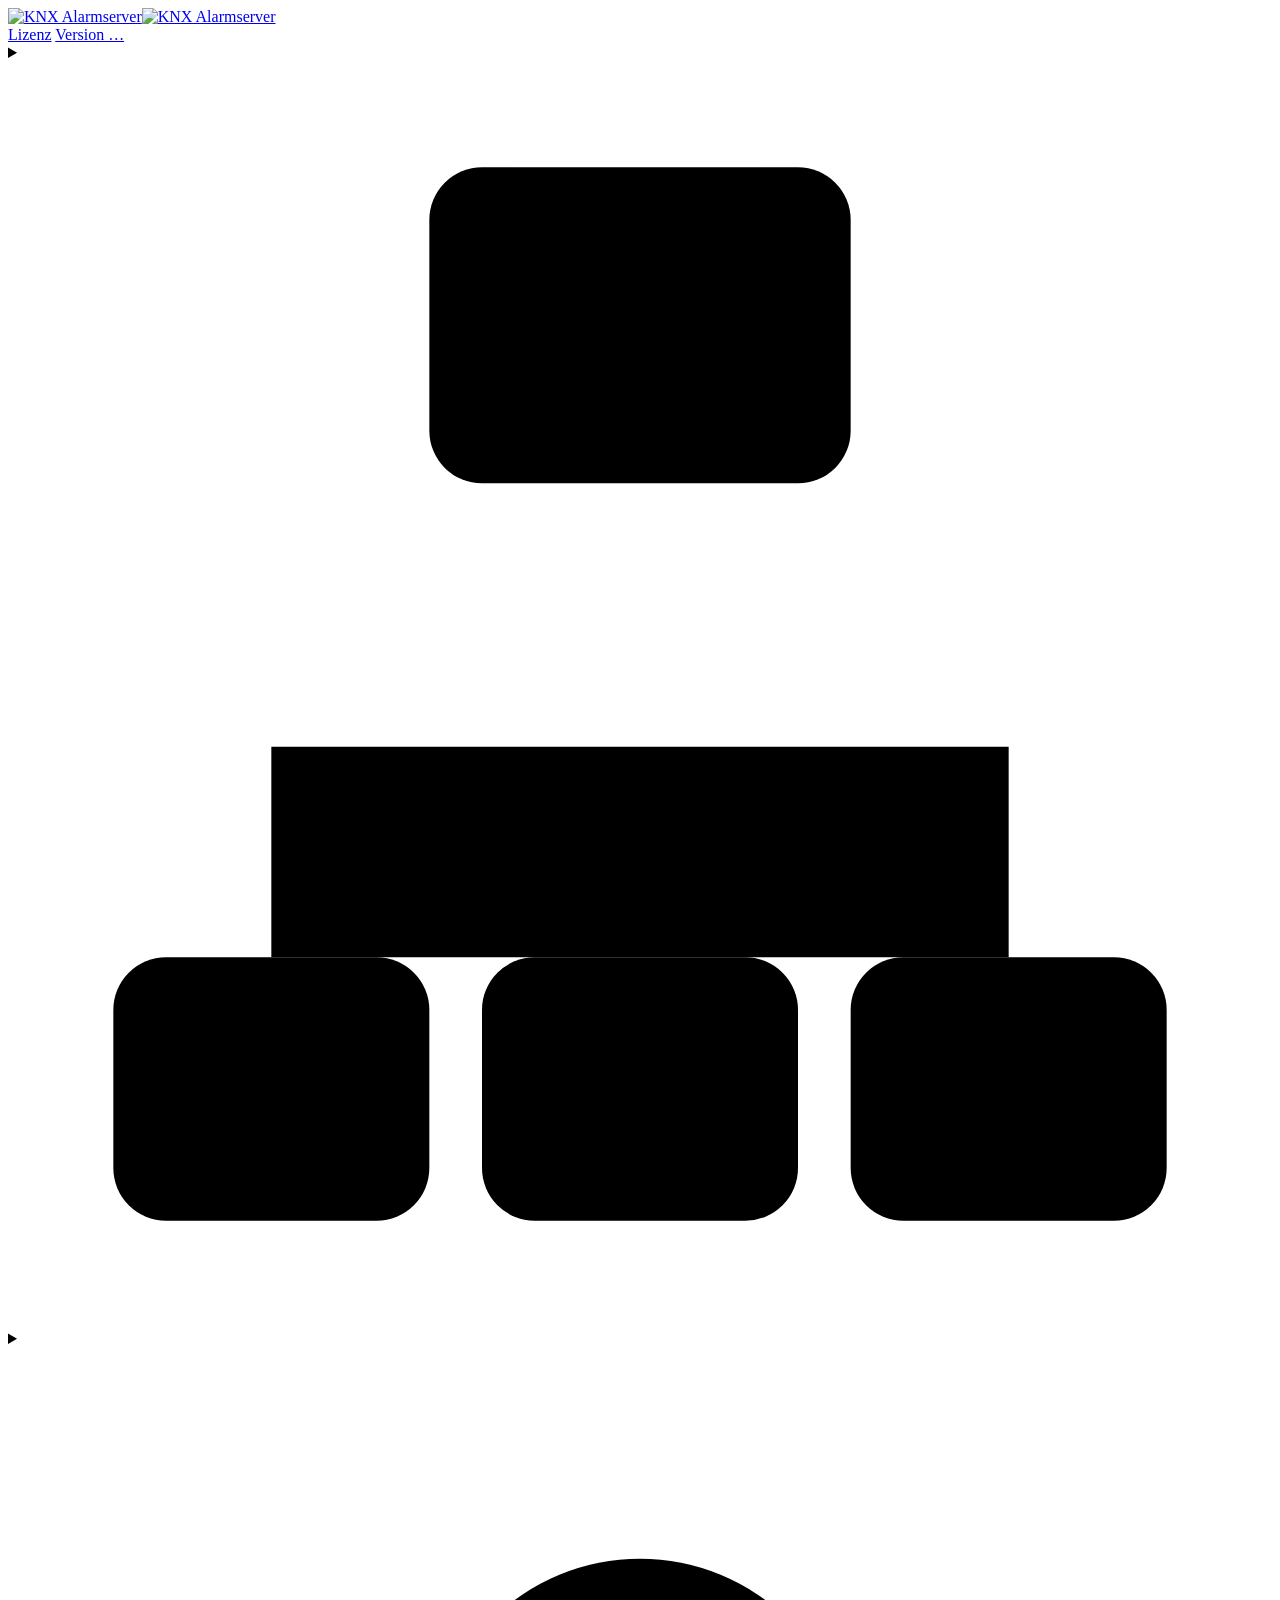
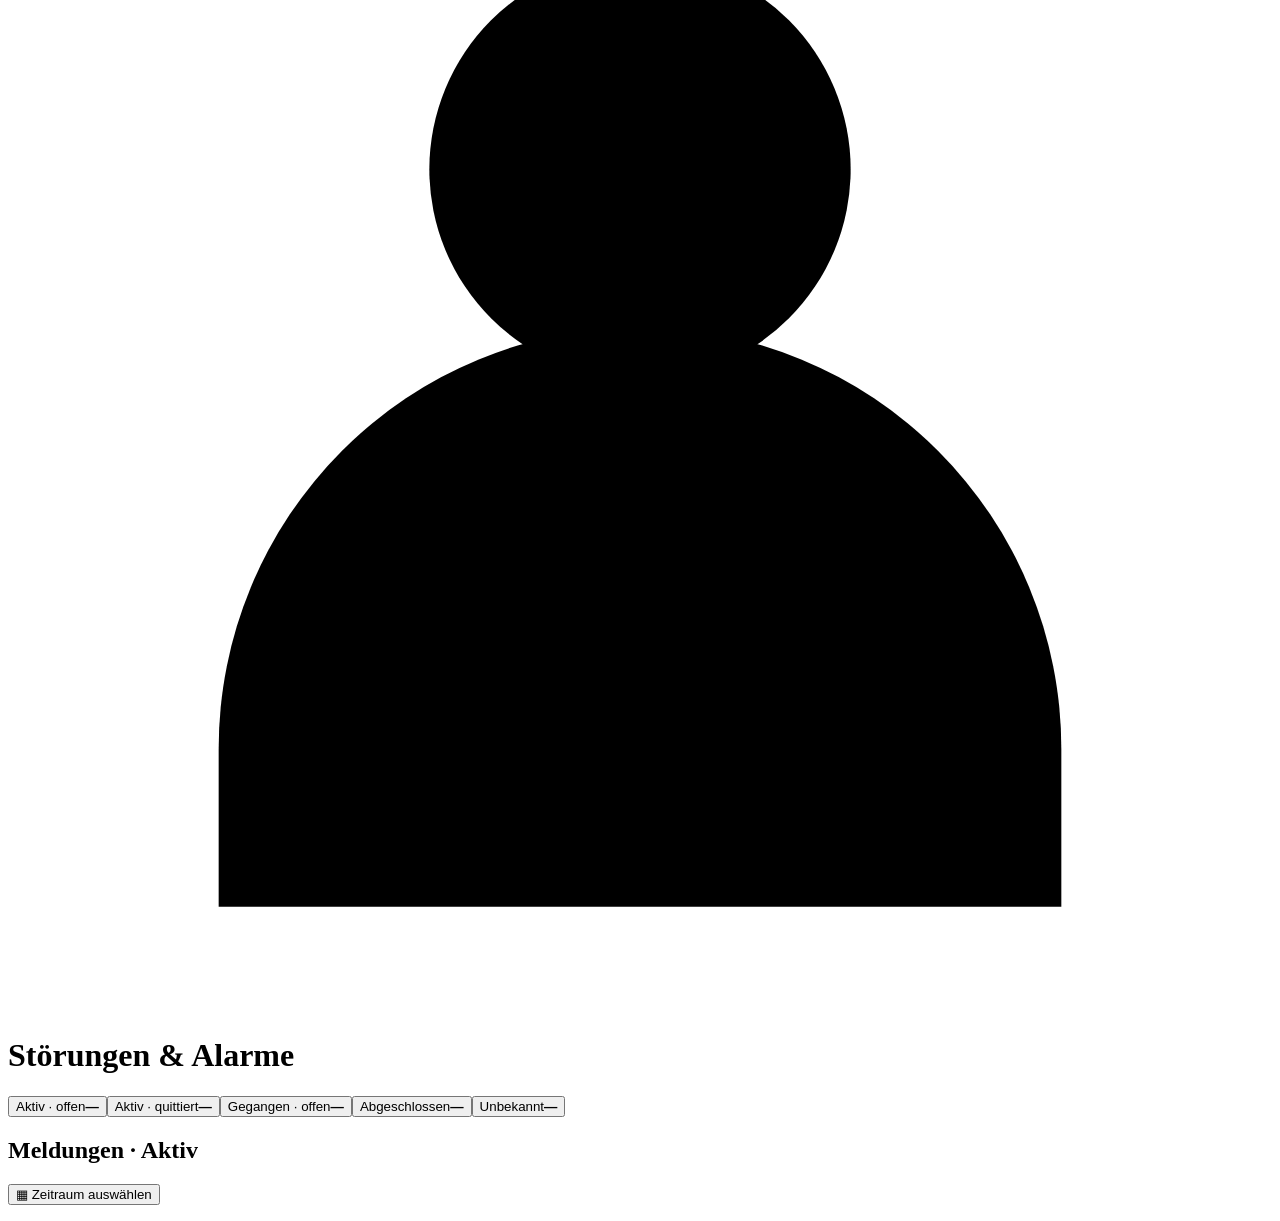
==== commit 1013432c: "Lizenzanfrage und Offline-Aktivierung mit öffentlichem Anbieterschlüssel integrieren" ====
--- a/src/knx_alarmserver/static/index.html
+++ b/src/knx_alarmserver/static/index.html
@@ -1,11 +1,12 @@
 <!doctype html>
 <html lang="de">
 <head><meta charset="utf-8"><meta name="viewport" content="width=device-width,initial-scale=1">
-<title>KNX · Alarmserver</title><script src="/static/theme.js"></script><link rel="stylesheet" href="/static/style.css"><script src="/static/date-range.js" defer></script><script src="/static/app.js" defer></script><script src="/static/bus-test.js" defer></script></head>
+<title>KNX · Alarmserver</title><script src="/static/theme.js"></script><link rel="stylesheet" href="/static/style.css"><script src="/static/date-range.js" defer></script><script src="/static/app.js" defer></script><script src="/static/bus-test.js" defer></script><script src="/static/license.js" defer></script></head>
 <body>
 <header>
 <a class="brand" href="/" aria-label="Zum Dashboard"><img class="brand-logo brand-logo-dark" src="/static/logo-dark.svg" width="720" height="320" alt="KNX Alarmserver"><img class="brand-logo brand-logo-light" src="/static/logo-light.svg" width="720" height="320" alt="KNX Alarmserver"></a>
 <div class="header-tools">
+<a id="license-link" class="license-link" href="/license">Lizenz</a>
 <a id="version-link" href="/versions" title="Versionshistorie öffnen">Version …</a>
 <details id="knx-status-menu" class="header-menu"><summary id="knx-status-icon" class="icon-button status-yellow" title="KNX-Status wird geprüft" aria-label="KNX-Status wird geprüft"><svg viewBox="0 0 24 24" aria-hidden="true"><path d="M12 8v5M5 17v-4h14v4M12 13v4"/><rect x="8" y="2" width="8" height="6" rx="1"/><rect x="2" y="17" width="6" height="5" rx="1"/><rect x="9" y="17" width="6" height="5" rx="1"/><rect x="16" y="17" width="6" height="5" rx="1"/></svg></summary><div class="dropdown status-dropdown"><b id="knx-status-heading">KNX-Verbindung</b><div id="connection-detail"><div class="knx-connection-empty">Wird geprüft …</div></div><p id="connection-last-received">Letzter Empfang —</p><p id="connection-error" hidden></p></div></details>
 <details id="settings-menu" class="header-menu" hidden><summary class="icon-button" title="Einstellungen" aria-label="Einstellungen"><svg viewBox="0 0 24 24" aria-hidden="true"><path d="m9 3 1-2h4l1 2 3 2 2-.1 2 3.5-1 2v3l1 2-2 3.5-2-.1-3 2-1 2h-4l-1-2-3-2-2 .1-2-3.5 1-2v-3l-1-2L4 4.9l2 .1z" transform="translate(0 0) scale(.95)"/><circle cx="11.4" cy="11.4" r="3"/></svg></summary><div class="dropdown"><p class="menu-caption">Verwaltung</p><a id="matrix-link" href="/matrix">Alarmmatrix</a><a id="telegrams-link" href="/telegrams">Telegramme</a><a id="knx-settings-tab" href="/knx">KNX Verbindungen</a><a id="ets-tab" href="/ets">ETS-Import</a><a id="priorities-link" href="/priorities">Prioritäten</a><a id="mail-link" href="/mail">Mail-Konfiguration</a><a id="users-tab" href="/users">Benutzerverwaltung</a></div></details>
@@ -100,9 +101,9 @@
 <label>Nachname<input id="users-last-name" required maxlength="64" autocomplete="family-name"></label>
 <label><input id="users-mail-enabled" type="checkbox"> Mails bei neuen Störungen erhalten</label>
 <label>Rolle<select id="users-role"><option value="viewer">Viewer</option><option value="user">User</option><option value="admin">Admin</option></select></label>
-<label>Neues Passwort<input id="users-password" type="password" minlength="12" maxlength="1024" autocomplete="new-password"></label>
-<label>Passwort wiederholen<input id="users-confirm" type="password" minlength="12" maxlength="1024" autocomplete="new-password"></label></div>
-<p>Mindestens 12 Zeichen. Beim Bearbeiten beide Passwortfelder leer lassen, um das Kennwort beizubehalten. Änderungen melden den betroffenen Benutzer ab.</p>
+<label>Neues Passwort<input id="users-password" type="password" minlength="10" maxlength="1024" autocomplete="new-password"></label>
+<label>Passwort wiederholen<input id="users-confirm" type="password" minlength="10" maxlength="1024" autocomplete="new-password"></label></div>
+<p>Mindestens 10 Zeichen. Beim Bearbeiten beide Passwortfelder leer lassen, um das Kennwort beizubehalten. Änderungen melden den betroffenen Benutzer ab.</p>
 <div class="toolbar"><button id="users-save" type="submit">Speichern</button><button id="users-cancel" type="button">Abbrechen</button></div></form>
 </section>
 <section id="priorities-panel" class="panel narrow-panel" hidden aria-labelledby="priorities-title"><h2 id="priorities-title">Prioritäten</h2>
@@ -127,13 +128,31 @@
 <section id="password-panel" class="panel narrow-panel" hidden aria-labelledby="password-title"><h2 id="password-title">Kennwort ändern</h2>
 <form id="password-form"><div class="knx-fields single-column">
 <label>Bisheriges Kennwort<input id="password-current" type="password" autocomplete="current-password" required maxlength="1024"></label>
-<label>Neues Kennwort<input id="password-new" type="password" autocomplete="new-password" required minlength="12" maxlength="1024"></label>
-<label>Neues Kennwort wiederholen<input id="password-confirm" type="password" autocomplete="new-password" required minlength="12" maxlength="1024"></label></div>
-<p>Mindestens 12 Zeichen. Nach dem Speichern bitte mit dem neuen Kennwort anmelden.</p><p id="password-feedback" role="status" aria-live="polite"></p><button id="password-save" type="submit">Kennwort speichern</button></form></section>
+<label>Neues Kennwort<input id="password-new" type="password" autocomplete="new-password" required minlength="10" maxlength="1024"></label>
+<label>Neues Kennwort wiederholen<input id="password-confirm" type="password" autocomplete="new-password" required minlength="10" maxlength="1024"></label></div>
+<p>Mindestens 10 Zeichen. Nach dem Speichern bitte mit dem neuen Kennwort anmelden.</p><p id="password-feedback" role="status" aria-live="polite"></p><button id="password-save" type="submit">Kennwort speichern</button></form></section>
 <section id="versions-panel" class="panel" hidden aria-labelledby="versions-title"><h2 id="versions-title">Versionshistorie</h2><div class="toolbar version-status"><p id="versions-feedback" role="status" aria-live="polite"></p><button id="update-reload" type="button">Status prüfen</button><button id="update-refresh" type="button" hidden>Oberfläche neu laden</button></div><p id="update-feedback" role="status" aria-live="polite"></p><div id="update-panel" hidden><h3 id="update-title">Alarmserver aktualisieren</h3>
 <p>Installierte Version: <strong id="update-version">—</strong></p><p>Installiert den aktuellen Stand aus dem GitHub-Repository. Einstellungen und Daten bleiben erhalten. Während des Dienstneustarts sind Weboberfläche und KNX-Empfang kurz unterbrochen.</p>
 <div class="toolbar"><button id="update-start" type="button" disabled>Update installieren</button></div><p id="update-detail" class="muted"></p></div><div id="versions-history" class="version-history"></div></section>
 
+<section id="license-panel" class="panel" hidden aria-labelledby="license-title">
+<h2 id="license-title">Lizenzstatus</h2>
+<p id="license-status" role="status" aria-live="polite">Lizenzstatus wird geladen …</p>
+<dl class="license-details"><dt>Lizenz-E-Mail</dt><dd id="license-owner">—</dd><dt>Lizenz-ID</dt><dd id="license-id">—</dd><dt>Aktiviert</dt><dd id="license-activated">—</dd></dl>
+<p id="license-error" role="alert" hidden></p>
+<p>Die Lizenzprüfung ist vorbereitet. Die Begrenzung auf fünf Alarm-Gruppenadressen ist in dieser Inbetriebnahmeversion noch nicht aktiv.</p>
+<button id="license-reload" type="button">Status prüfen</button>
+<div id="license-admin" hidden>
+<h3>Lizenz anfordern</h3><p>Einmalig 49,00 € – dauerhaft nutzbar für diese Lizenz-E-Mail und diesen Server. Die Lizenz-E-Mail ist unabhängig von deinen Benutzerkonten.</p>
+<form id="license-request-form"><label>Lizenz-E-Mail<input id="license-email" type="email" autocomplete="email" required maxlength="254"></label><button id="license-request" type="submit">Anfragecode erzeugen</button></form>
+<div id="license-request-result" hidden><label>Anfragecode<textarea id="license-request-code" rows="5" readonly spellcheck="false"></textarea></label><div class="toolbar"><button id="license-copy" type="button">Code kopieren</button><button id="license-download" type="button">Anfragedatei herunterladen</button></div><p>Bitte Anfragecode zusammen mit der Zahlungsreferenz an den Anbieter übergeben.</p></div>
+<h3>Lizenz aktivieren</h3><p>Den erhaltenen Lizenzcode hier einfügen. Er wird für die oben eingetragene Lizenz-E-Mail und diesen Server geprüft.</p>
+<form id="license-activate-form"><label>Lizenzcode<textarea id="license-code" rows="5" required maxlength="8192" spellcheck="false" autocomplete="off"></textarea></label><button id="license-activate" type="submit">Lizenz prüfen und aktivieren</button></form>
+<p id="license-key-note" class="muted" hidden>Der öffentliche Prüfschlüssel des Anbieters muss noch installiert werden. Anfragecodes können bereits erzeugt werden.</p>
+</div><p id="license-feedback" role="status" aria-live="polite"></p>
+<h3>Info</h3><p>KNX Alarmserver empfängt KNX/IP-Telegramme, wertet eine flexible Alarmmatrix aus und dokumentiert Kommen, Quittierung und Gehen. Mit ETS-Import, Benutzerrechten, E-Mail-Benachrichtigungen und Updates über das Dashboard.</p>
+<p><strong>Anbieter: Andy Zwoyczyk</strong><br>Helene-Stöcker-Straße 40<br>45701 Herten</p><p><a href="https://paypal.me/AlarmserverKNX" target="_blank" rel="noopener noreferrer">49,00 € mit PayPal bezahlen</a></p>
+</section>
 </main>
 <dialog id="bus-test-dialog" class="mail-help-dialog" aria-labelledby="bus-test-title"><div class="mail-help-heading"><h3 id="bus-test-title">KNX-Testmodus · Ersteinrichtung</h3><button id="bus-test-close" type="button">Schließen</button></div><div class="mail-help-content"><p data-bus-test-bulk>Echte KNX-Schreibtelegramme mit 1 Sekunde Abstand. Der Mailversand wird vor dem ersten Telegramm deaktiviert und bleibt danach ausgeschaltet. Bereits laufender Mailversand wird vorher abgewartet. Bestehende Versandaufträge bleiben pausiert.</p><p data-bus-test-bulk>Nach Übergabe an die KNX-Schnittstelle wird der Testwert lokal ausgewertet. Das bestätigt keinen Empfang durch andere Geräte. Testwerte verändern Meldungen und Historie; „Normal“ stellt keine früheren Messwerte wieder her.</p><p id="bus-test-single-note" hidden>Alarm senden und nach 1 Sekunde automatisch Normal senden. Mailversand bleibt danach ausgeschaltet.</p><p id="bus-test-value" class="muted" role="status" hidden></p><label>Verbindung<select id="bus-test-connection"></select></label><div class="table-scroll" data-bus-test-bulk><table><thead><tr><th>Auswahl</th><th>Meldung / GA</th><th>DPT / Regel</th><th>Alarmwert</th><th>Normalwert</th></tr></thead><tbody id="bus-test-rows"></tbody></table></div><p id="bus-test-feedback" role="status" aria-live="polite"></p><div class="toolbar"><button id="bus-test-pulse" type="button" hidden disabled>Alarm auslösen</button><button id="bus-test-alarm" type="button" disabled>Alarmwerte auf Bus senden</button><button id="bus-test-normal" type="button" disabled>Normalwerte auf Bus senden</button><button id="bus-test-stop" type="button" disabled>Stoppen</button></div></div></dialog></body></html>
 
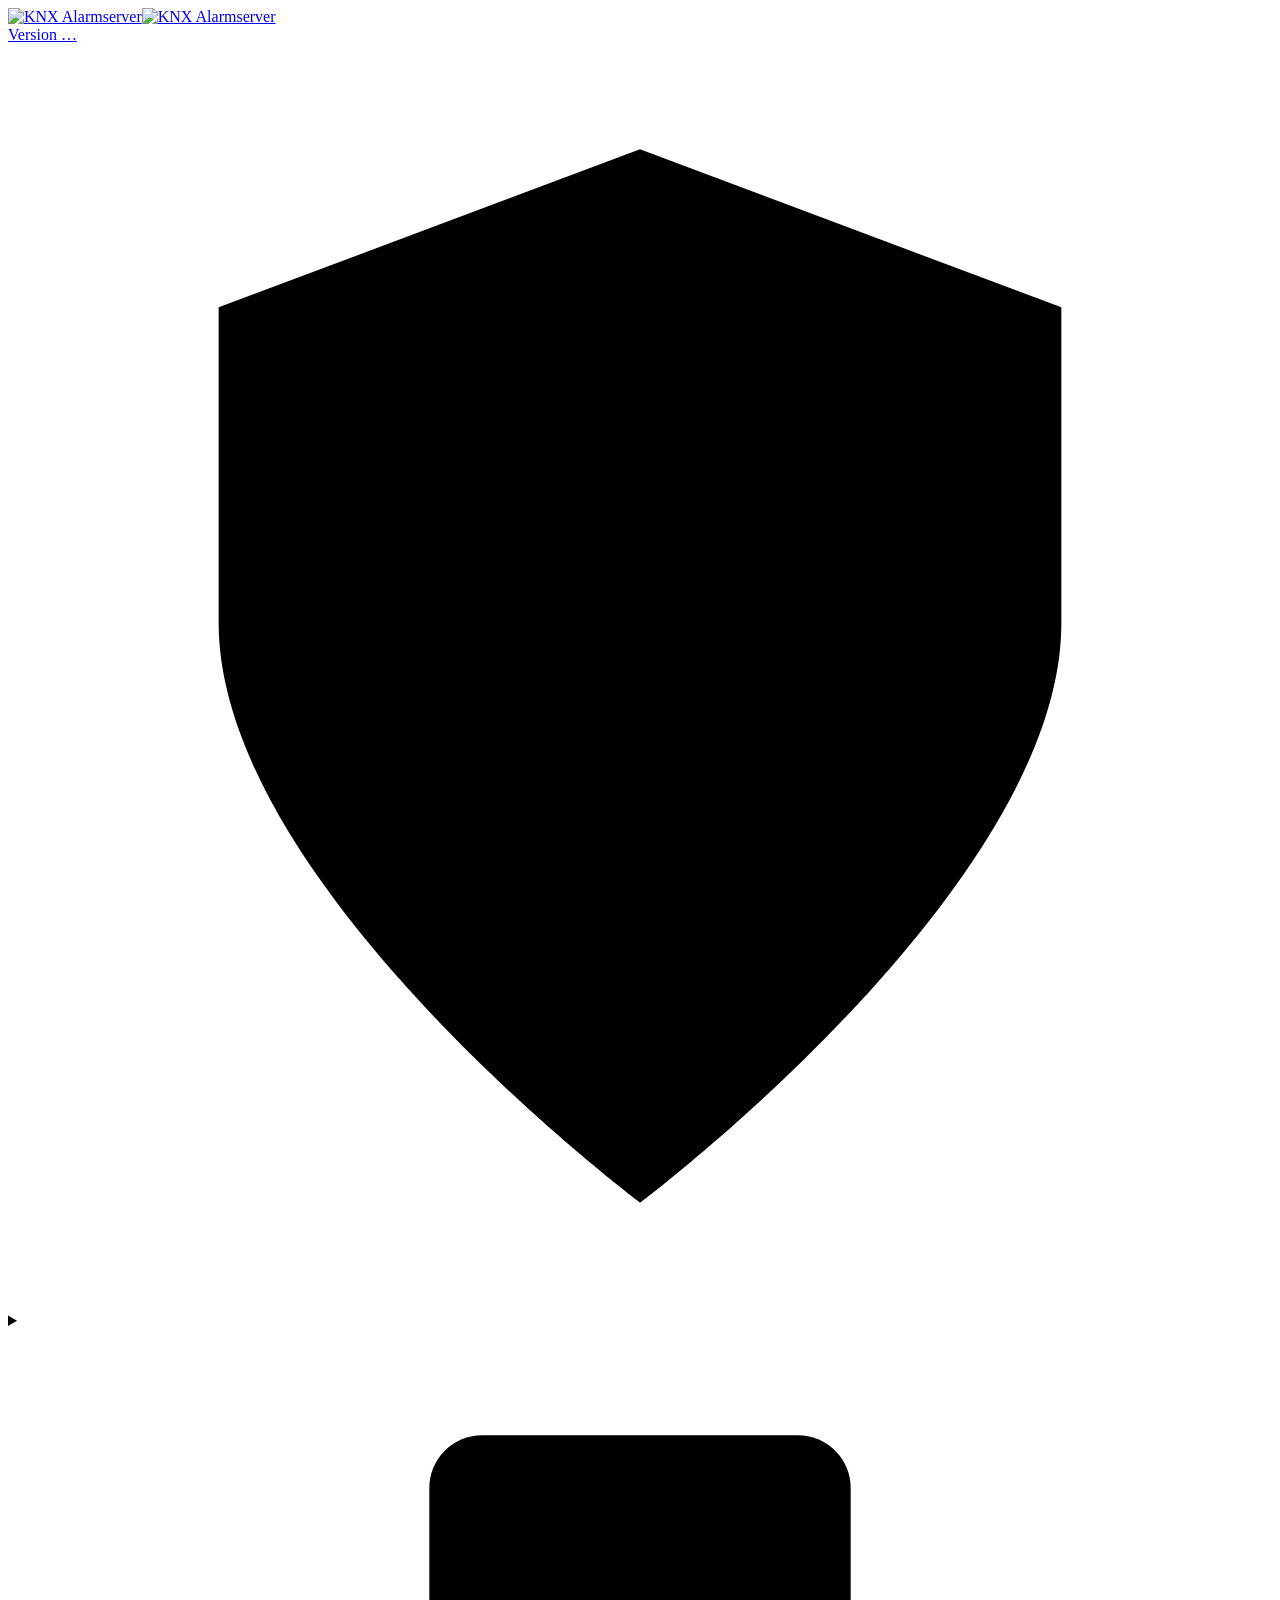
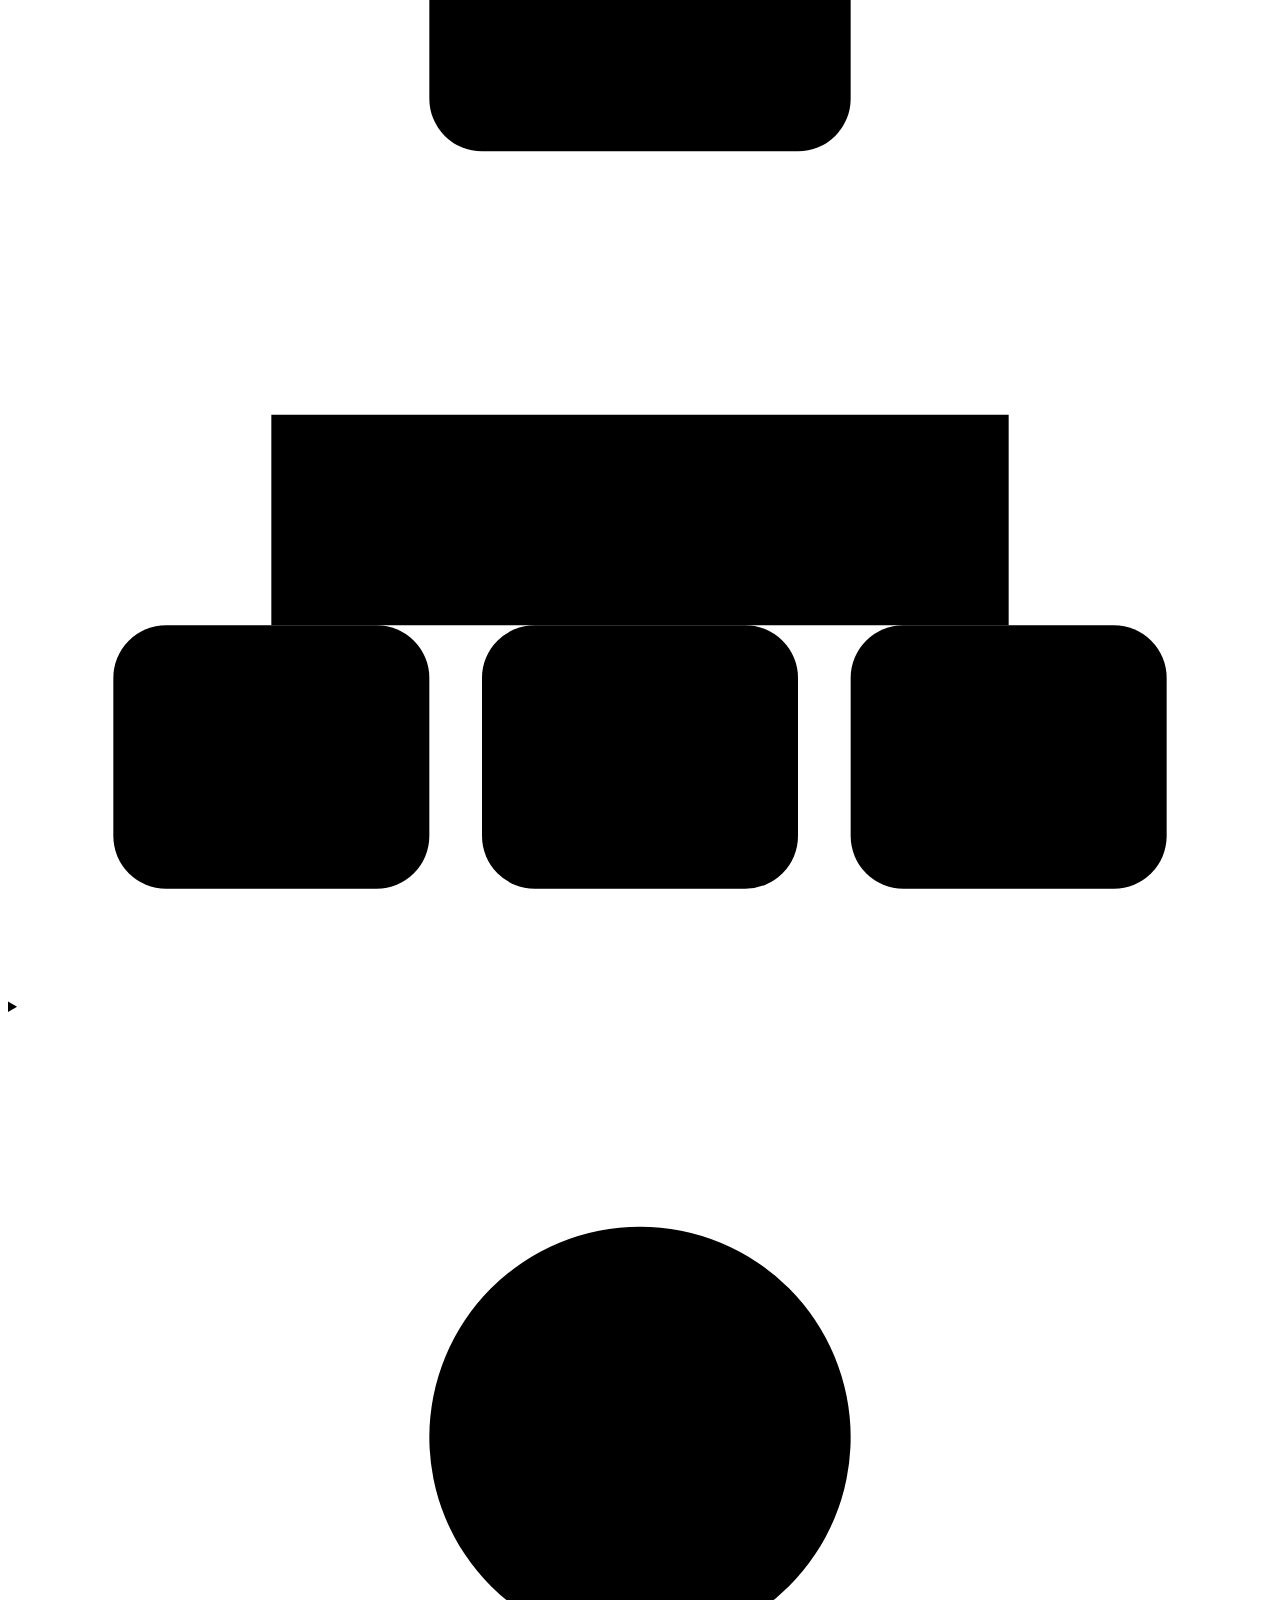
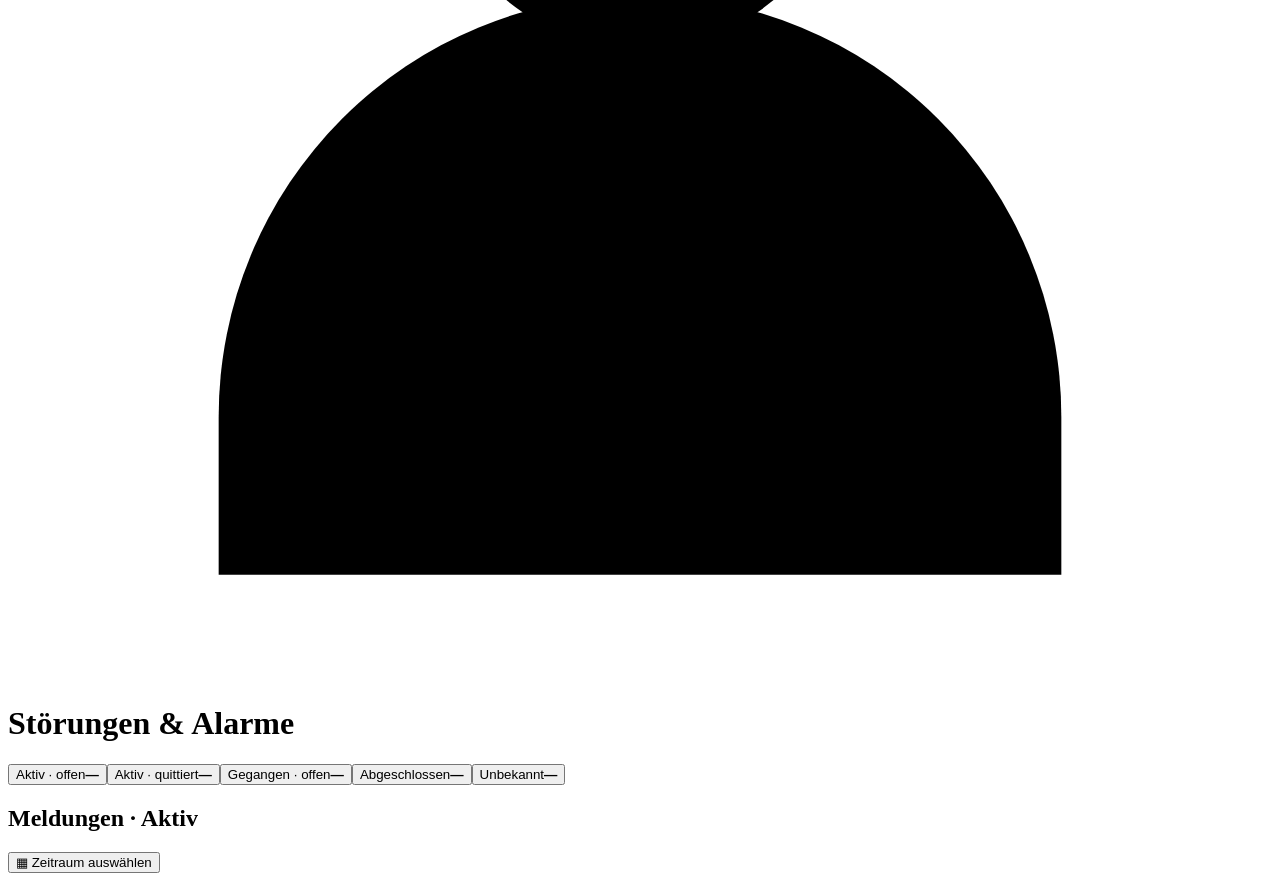
==== commit 95fb7bb8: "Lizenzmenü aufräumen, Statusicon und Lizenzdatei-Import ergänzen (0.15.17)" ====
--- a/src/knx_alarmserver/static/index.html
+++ b/src/knx_alarmserver/static/index.html
@@ -6,8 +6,8 @@
 <header>
 <a class="brand" href="/" aria-label="Zum Dashboard"><img class="brand-logo brand-logo-dark" src="/static/logo-dark.svg" width="720" height="320" alt="KNX Alarmserver"><img class="brand-logo brand-logo-light" src="/static/logo-light.svg" width="720" height="320" alt="KNX Alarmserver"></a>
 <div class="header-tools">
-<a id="license-link" class="license-link" href="/license">Lizenz</a>
 <a id="version-link" href="/versions" title="Versionshistorie öffnen">Version …</a>
+<a id="license-link" class="icon-button license-link" href="/license" title="Lizenzstatus wird geladen" aria-label="Lizenzstatus wird geladen"><svg viewBox="0 0 24 24" aria-hidden="true"><path d="M12 2 4 5v6c0 5 8 11 8 11s8-6 8-11V5Z"/><path d="m8 12 3 3 5-6"/></svg></a>
 <details id="knx-status-menu" class="header-menu"><summary id="knx-status-icon" class="icon-button status-yellow" title="KNX-Status wird geprüft" aria-label="KNX-Status wird geprüft"><svg viewBox="0 0 24 24" aria-hidden="true"><path d="M12 8v5M5 17v-4h14v4M12 13v4"/><rect x="8" y="2" width="8" height="6" rx="1"/><rect x="2" y="17" width="6" height="5" rx="1"/><rect x="9" y="17" width="6" height="5" rx="1"/><rect x="16" y="17" width="6" height="5" rx="1"/></svg></summary><div class="dropdown status-dropdown"><b id="knx-status-heading">KNX-Verbindung</b><div id="connection-detail"><div class="knx-connection-empty">Wird geprüft …</div></div><p id="connection-last-received">Letzter Empfang —</p><p id="connection-error" hidden></p></div></details>
 <details id="settings-menu" class="header-menu" hidden><summary class="icon-button" title="Einstellungen" aria-label="Einstellungen"><svg viewBox="0 0 24 24" aria-hidden="true"><path d="m9 3 1-2h4l1 2 3 2 2-.1 2 3.5-1 2v3l1 2-2 3.5-2-.1-3 2-1 2h-4l-1-2-3-2-2 .1-2-3.5 1-2v-3l-1-2L4 4.9l2 .1z" transform="translate(0 0) scale(.95)"/><circle cx="11.4" cy="11.4" r="3"/></svg></summary><div class="dropdown"><p class="menu-caption">Verwaltung</p><a id="matrix-link" href="/matrix">Alarmmatrix</a><a id="telegrams-link" href="/telegrams">Telegramme</a><a id="knx-settings-tab" href="/knx">KNX Verbindungen</a><a id="ets-tab" href="/ets">ETS-Import</a><a id="priorities-link" href="/priorities">Prioritäten</a><a id="mail-link" href="/mail">Mail-Konfiguration</a><a id="users-tab" href="/users">Benutzerverwaltung</a></div></details>
 <details id="profile-menu" class="header-menu"><summary class="icon-button" aria-label="Benutzermenü" title="Benutzermenü"><svg viewBox="0 0 24 24" aria-hidden="true"><circle cx="12" cy="8" r="4"/><path d="M4 22v-3a8 8 0 0 1 16 0v3"/></svg></summary><div class="dropdown"><div class="menu-user"><p id="profile-user">…</p><span id="identity" class="menu-role">…</span></div><div class="theme-menu-row"><div id="theme-choice" class="theme-switch" role="radiogroup" aria-label="Darstellung" data-preference="dark"><span class="theme-switch-thumb" aria-hidden="true"></span><label title="Dark"><input type="radio" name="theme" value="dark" aria-label="Dark" checked><span><svg viewBox="0 0 24 24" aria-hidden="true"><path d="M20 14a8 8 0 0 1-10-10 8 8 0 1 0 10 10Z"/></svg></span></label><label title="Light"><input type="radio" name="theme" value="light" aria-label="Light"><span><svg viewBox="0 0 24 24" aria-hidden="true"><circle cx="12" cy="12" r="4"/><path d="M12 2v2m0 16v2M2 12h2m16 0h2M5 5l1.5 1.5m11 11L19 19M5 19l1.5-1.5m11-11L19 5"/></svg></span></label><label title="Automatisch"><input type="radio" name="theme" value="auto" aria-label="Automatisch"><span><svg viewBox="0 0 24 24" aria-hidden="true"><rect x="3" y="4" width="18" height="13" rx="2"/><path d="M8 21h8m-4-4v4m-3-7 3-7 3 7m-5-2h4"/></svg></span></label></div></div><a href="/account/password">Kennwort ändern</a><button id="logout" type="button">Abmelden</button></div></details>
@@ -135,23 +135,27 @@
 <p>Installierte Version: <strong id="update-version">—</strong></p><p>Installiert den aktuellen Stand aus dem GitHub-Repository. Einstellungen und Daten bleiben erhalten. Während des Dienstneustarts sind Weboberfläche und KNX-Empfang kurz unterbrochen.</p>
 <div class="toolbar"><button id="update-start" type="button" disabled>Update installieren</button></div><p id="update-detail" class="muted"></p></div><div id="versions-history" class="version-history"></div></section>
 
-<section id="license-panel" class="panel" hidden aria-labelledby="license-title">
-<h2 id="license-title">Lizenzstatus</h2>
-<p id="license-status" role="status" aria-live="polite">Lizenzstatus wird geladen …</p>
-<dl class="license-details"><dt>Lizenz-E-Mail</dt><dd id="license-owner">—</dd><dt>Lizenz-ID</dt><dd id="license-id">—</dd><dt>Aktiviert</dt><dd id="license-activated">—</dd></dl>
-<p id="license-error" role="alert" hidden></p>
-<p>Die Lizenzprüfung ist vorbereitet. Die Begrenzung auf fünf Alarm-Gruppenadressen ist in dieser Inbetriebnahmeversion noch nicht aktiv.</p>
-<button id="license-reload" type="button">Status prüfen</button>
-<div id="license-admin" hidden>
-<h3>Lizenz anfordern</h3><p>Einmalig 49,00 € – dauerhaft nutzbar für diese Lizenz-E-Mail und diesen Server. Die Lizenz-E-Mail ist unabhängig von deinen Benutzerkonten.</p>
-<form id="license-request-form"><label>Lizenz-E-Mail<input id="license-email" type="email" autocomplete="email" required maxlength="254"></label><button id="license-request" type="submit">Anfragecode erzeugen</button></form>
-<div id="license-request-result" hidden><label>Anfragecode<textarea id="license-request-code" rows="5" readonly spellcheck="false"></textarea></label><div class="toolbar"><button id="license-copy" type="button">Code kopieren</button><button id="license-download" type="button">Anfragedatei herunterladen</button></div><p>Bitte Anfragecode zusammen mit der Zahlungsreferenz an den Anbieter übergeben.</p></div>
-<h3>Lizenz aktivieren</h3><p>Den erhaltenen Lizenzcode hier einfügen. Er wird für die oben eingetragene Lizenz-E-Mail und diesen Server geprüft.</p>
-<form id="license-activate-form"><label>Lizenzcode<textarea id="license-code" rows="5" required maxlength="8192" spellcheck="false" autocomplete="off"></textarea></label><button id="license-activate" type="submit">Lizenz prüfen und aktivieren</button></form>
-<p id="license-key-note" class="muted" hidden>Der öffentliche Prüfschlüssel des Anbieters muss noch installiert werden. Anfragecodes können bereits erzeugt werden.</p>
+<section id="license-panel" class="license-workspace" hidden aria-labelledby="license-title">
+<div class="license-overview panel">
+<div class="license-status-heading"><div><span class="license-eyebrow">KNX Alarmserver</span><h2 id="license-title">Deine Lizenz</h2></div><button id="license-reload" class="license-refresh" type="button" aria-label="Lizenzstatus aktualisieren" title="Status aktualisieren"><svg viewBox="0 0 24 24" aria-hidden="true"><path d="M20 7v5h-5M4 17v-5h5M6 7a7 7 0 0 1 12-1l2 3M4 15l2 3a7 7 0 0 0 12-1"/></svg></button></div>
+<p id="license-status" class="license-status-badge" role="status" aria-live="polite">Lizenzstatus wird geladen …</p><p id="license-status-detail" class="muted"></p>
+<dl class="license-details"><div><dt>Lizenz-E-Mail</dt><dd id="license-owner">—</dd></div><div><dt id="license-date-label">Probezeit bis</dt><dd id="license-activated">—</dd></div><div id="license-id-row" hidden><dt>Lizenz-ID</dt><dd id="license-id">—</dd></div></dl>
+<p id="license-error" class="license-warning" role="alert" hidden></p>
+</div>
+<div id="license-admin" class="license-action-grid" hidden>
+<details id="license-request-step" class="panel license-action-card"><summary><span class="license-step-number">1</span><span><strong>Lizenz anfordern</strong><small>Anfrage für diesen Server erzeugen</small></span></summary><div class="license-step-content">
+<form id="license-request-form"><label>Lizenz-E-Mail<input id="license-email" type="email" autocomplete="email" required maxlength="254" placeholder="name@beispiel.de"></label><p class="muted">Diese Adresse ist unabhängig von deinem Benutzerkonto.</p><button id="license-request" type="submit">Anfragecode erzeugen</button></form>
+<div id="license-request-result" class="license-code-result" hidden><label>Anfragecode<textarea id="license-request-code" rows="4" readonly spellcheck="false"></textarea></label><div class="toolbar"><button id="license-copy" type="button">Kopieren</button><button id="license-download" type="button">Als Datei speichern</button></div><p class="muted">Den Anfragecode zusammen mit der Zahlungsreferenz an den Anbieter übergeben.</p></div>
+</div></details>
+<details id="license-activate-step" class="panel license-action-card"><summary><span class="license-step-number">2</span><span><strong>Lizenz aktivieren</strong><small>Erhaltenen Lizenzcode prüfen</small></span></summary><div class="license-step-content">
+<form id="license-activate-form"><label>Lizenz-E-Mail<input id="license-activation-email" type="email" autocomplete="email" required maxlength="254" placeholder="E-Mail aus der Lizenzanfrage"></label><label>Lizenzcode<textarea id="license-code" rows="4" required maxlength="8192" spellcheck="false" autocomplete="off" placeholder="ASKLIC1.…"></textarea></label><button id="license-activate" type="submit">Prüfen und aktivieren</button></form>
+<div class="license-file-import"><span class="license-divider">oder Lizenzdatei verwenden</span><label>Lizenzdatei (.asklicense)<input id="license-file" type="file" accept=".asklicense,text/plain"></label><button id="license-import" type="button">Datei prüfen &amp; aktivieren</button><p class="muted">Die Lizenz-E-Mail wird aus der geprüften Datei übernommen.</p></div>
+<p id="license-key-note" class="muted" hidden>Der öffentliche Prüfschlüssel muss vom Anbieter eingerichtet werden.</p>
+</div></details>
 </div><p id="license-feedback" role="status" aria-live="polite"></p>
-<h3>Info</h3><p>KNX Alarmserver empfängt KNX/IP-Telegramme, wertet eine flexible Alarmmatrix aus und dokumentiert Kommen, Quittierung und Gehen. Mit ETS-Import, Benutzerrechten, E-Mail-Benachrichtigungen und Updates über das Dashboard.</p>
-<p><strong>Anbieter: Andy Zwoyczyk</strong><br>Helene-Stöcker-Straße 40<br>45701 Herten</p><p><a href="https://paypal.me/AlarmserverKNX" target="_blank" rel="noopener noreferrer">49,00 € mit PayPal bezahlen</a></p>
+<div class="panel license-product"><div><span class="license-eyebrow">Dauerlizenz</span><h3>Einmal kaufen. Dauerhaft nutzen.</h3><p>Für eine Lizenz-E-Mail und diesen Server.</p></div><div class="license-purchase"><strong>49,00 €</strong><a class="license-paypal" href="https://paypal.me/AlarmserverKNX" target="_blank" rel="noopener noreferrer">Mit PayPal bezahlen</a></div></div>
+<details class="license-info panel"><summary>Programm &amp; Anbieter</summary><div class="license-info-content"><p>KNX/IP-Überwachung mit flexibler Alarmmatrix, ETS-Import, Benutzerrechten und E-Mail-Benachrichtigungen. Meldungen dokumentieren Kommen, Quittierung und Gehen. Updates erfolgen direkt über das Dashboard.</p><address><strong>Andy Zwoyczyk</strong><br>Helene-Stöcker-Straße 40<br>45701 Herten</address></div></details>
+<p class="muted license-commissioning-note">Inbetriebnahme: Die Begrenzung auf fünf Alarm-Gruppenadressen ist noch nicht aktiv.</p>
 </section>
 </main>
 <dialog id="bus-test-dialog" class="mail-help-dialog" aria-labelledby="bus-test-title"><div class="mail-help-heading"><h3 id="bus-test-title">KNX-Testmodus · Ersteinrichtung</h3><button id="bus-test-close" type="button">Schließen</button></div><div class="mail-help-content"><p data-bus-test-bulk>Echte KNX-Schreibtelegramme mit 1 Sekunde Abstand. Der Mailversand wird vor dem ersten Telegramm deaktiviert und bleibt danach ausgeschaltet. Bereits laufender Mailversand wird vorher abgewartet. Bestehende Versandaufträge bleiben pausiert.</p><p data-bus-test-bulk>Nach Übergabe an die KNX-Schnittstelle wird der Testwert lokal ausgewertet. Das bestätigt keinen Empfang durch andere Geräte. Testwerte verändern Meldungen und Historie; „Normal“ stellt keine früheren Messwerte wieder her.</p><p id="bus-test-single-note" hidden>Alarm senden und nach 1 Sekunde automatisch Normal senden. Mailversand bleibt danach ausgeschaltet.</p><p id="bus-test-value" class="muted" role="status" hidden></p><label>Verbindung<select id="bus-test-connection"></select></label><div class="table-scroll" data-bus-test-bulk><table><thead><tr><th>Auswahl</th><th>Meldung / GA</th><th>DPT / Regel</th><th>Alarmwert</th><th>Normalwert</th></tr></thead><tbody id="bus-test-rows"></tbody></table></div><p id="bus-test-feedback" role="status" aria-live="polite"></p><div class="toolbar"><button id="bus-test-pulse" type="button" hidden disabled>Alarm auslösen</button><button id="bus-test-alarm" type="button" disabled>Alarmwerte auf Bus senden</button><button id="bus-test-normal" type="button" disabled>Normalwerte auf Bus senden</button><button id="bus-test-stop" type="button" disabled>Stoppen</button></div></div></dialog></body></html>
